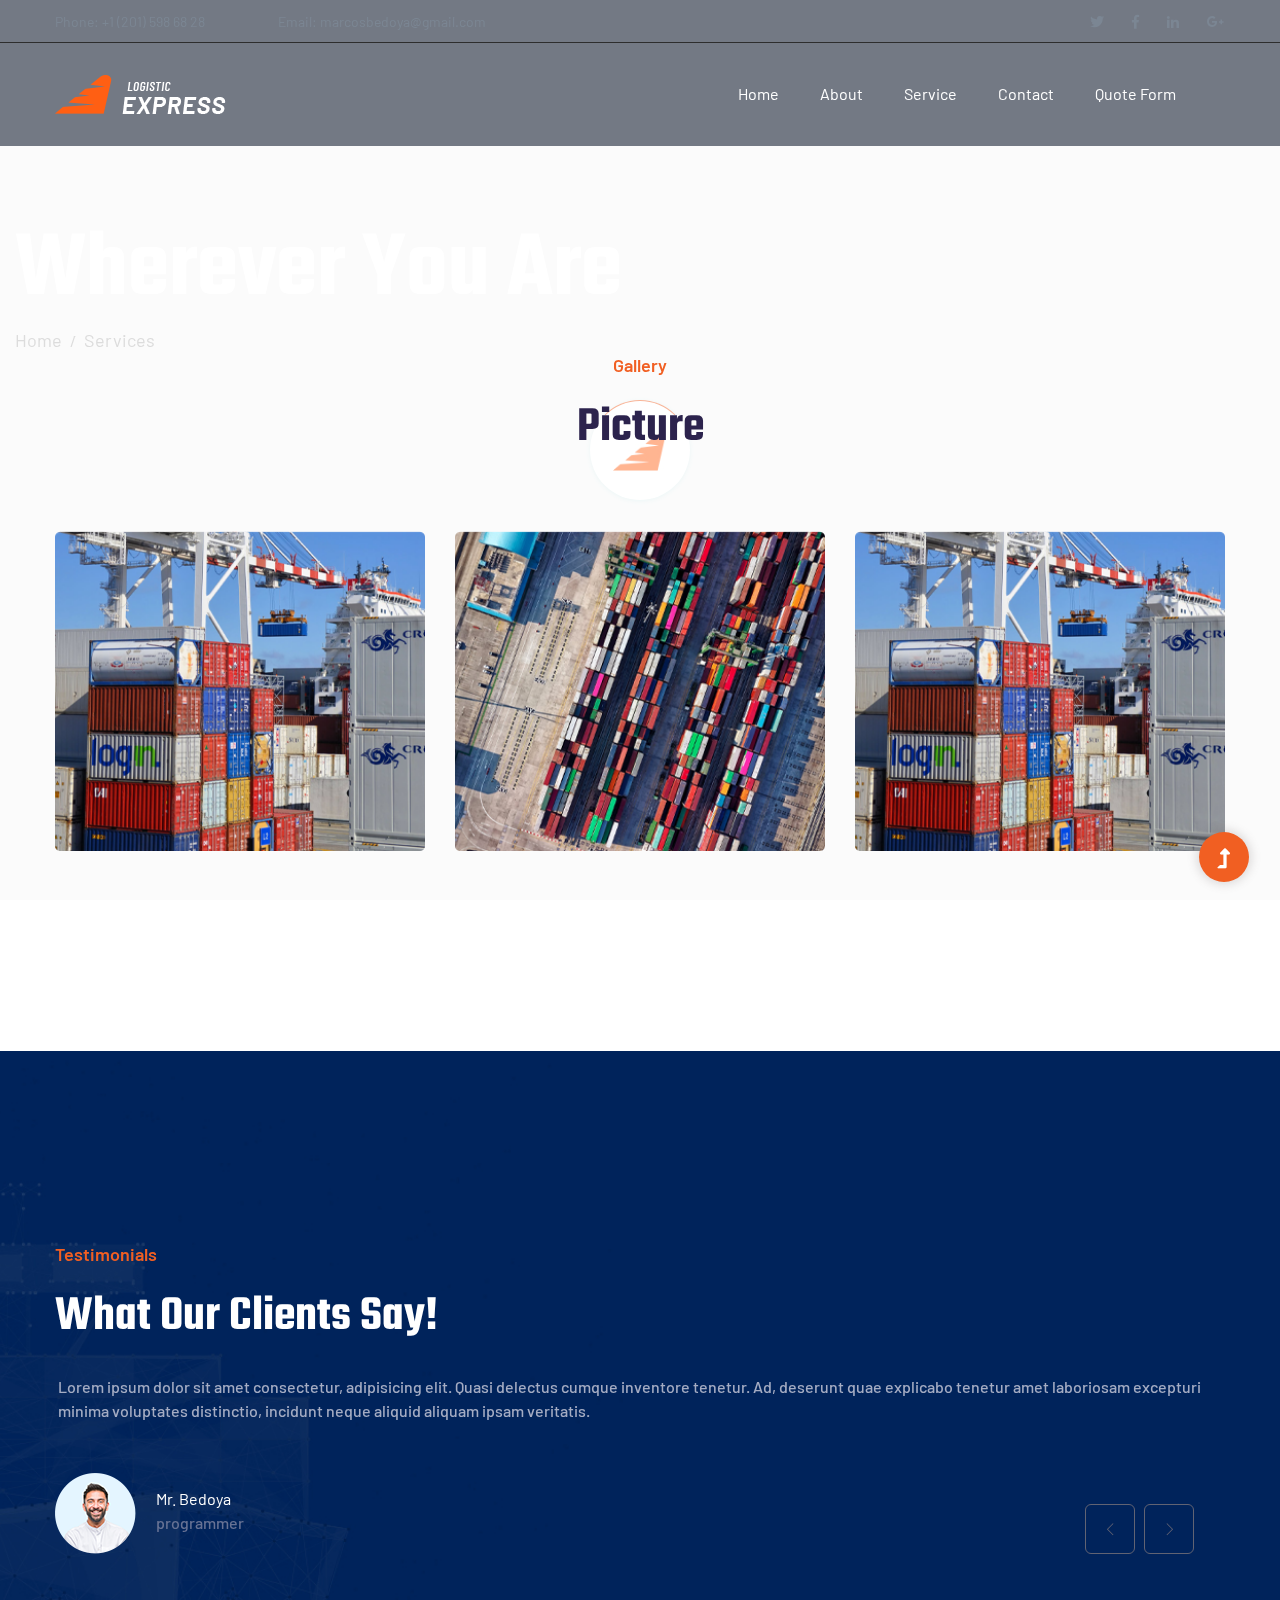
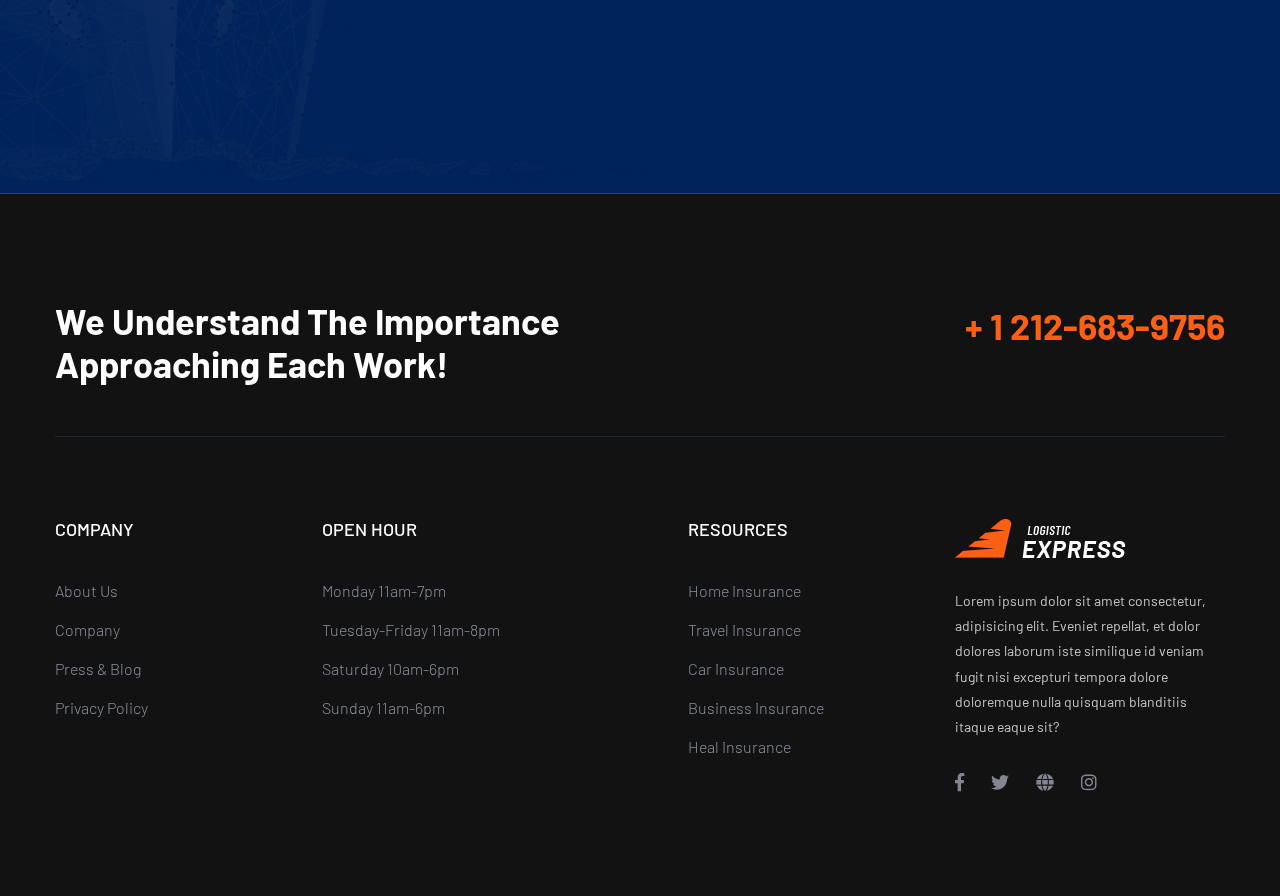
==== gallery.html @ 2cb72ea4 "primer commit" ====
<!DOCTYPE html>
<html class="no-js" lang="zxx">
  <head>
    <meta charset="utf-8" />
    <meta http-equiv="x-ua-compatible" content="ie=edge" />
    <title>Transportes</title>
    <meta name="description" content="" />
    <meta name="viewport" content="width=device-width, initial-scale=1" />
    <link rel="manifest" href="site.webmanifest" />
    <link
      rel="shortcut icon"
      type="image/x-icon"
      href="assets/img/favicon.ico"
    />

    <!-- CSS here -->
    <link rel="stylesheet" href="assets/css/bootstrap.min.css" />
    <link rel="stylesheet" href="assets/css/owl.carousel.min.css" />
    <link rel="stylesheet" href="assets/css/slicknav.css" />
    <link rel="stylesheet" href="assets/css/flaticon.css" />
    <link rel="stylesheet" href="assets/css/animate.min.css" />
    <link rel="stylesheet" href="assets/css/magnific-popup.css" />
    <link rel="stylesheet" href="assets/css/fontawesome-all.min.css" />
    <link rel="stylesheet" href="assets/css/themify-icons.css" />
    <link rel="stylesheet" href="assets/css/slick.css" />
    <link rel="stylesheet" href="assets/css/nice-select.css" />
    <link rel="stylesheet" href="assets/css/style.css" />
    <link rel="stylesheet" href="assets/css/main.css" />
  </head>

  <body>
    <!--? Preloader Start -->
    <div id="preloader-active">
      <div class="preloader d-flex align-items-center justify-content-center">
        <div class="preloader-inner position-relative">
          <div class="preloader-circle"></div>
          <div class="preloader-img pere-text">
            <img src="assets/img/logo/loder.jpg" alt="" />
          </div>
        </div>
      </div>
    </div>
    <!-- Preloader Start -->
    <header>
      <!-- Header Start -->
      <div class="header-area">
        <div class="main-header">
          <div class="header-top d-none d-lg-block">
            <div class="container">
              <div class="col-xl-12">
                <div
                  class="row d-flex justify-content-between align-items-center"
                >
                  <div class="header-info-left">
                    <ul>
                      <li>Phone: +1 (201) 598 68 28</li>
                      <li>Email: marcosbedoya@gmail.com</li>
                    </ul>
                  </div>
                  <div class="header-info-right">
                    <ul class="header-social">
                      <li>
                        <a href="#"><i class="fab fa-twitter"></i></a>
                      </li>
                      <li>
                        <a href="#"><i class="fab fa-facebook-f"></i></a>
                      </li>
                      <li>
                        <a href="#"><i class="fab fa-linkedin-in"></i></a>
                      </li>
                      <li>
                        <a href="#"><i class="fab fa-google-plus-g"></i></a>
                      </li>
                    </ul>
                  </div>
                </div>
              </div>
            </div>
          </div>
          <div class="header-bottom header-sticky">
            <div class="container">
              <div class="row align-items-center">
                <!-- Logo -->
                <div class="col-xl-2 col-lg-2">
                  <div class="logo">
                    <a href="index.html"
                      ><img src="assets/img/logo/logo.png" alt=""
                    /></a>
                  </div>
                </div>
                <div class="col-xl-10 col-lg-10">
                  <div
                    class="
                      menu-wrapper
                      d-flex
                      align-items-center
                      justify-content-end
                    "
                  >
                    <!-- Main-menu -->
                    <div class="main-menu d-none d-lg-block">
                      <nav>
                        <ul id="navigation">
                          <li><a href="index.html">Home</a></li>
                          <li><a href="about.html">About</a></li>
                          <li><a href="service.html">Service</a></li>
                          <li><a href="contact.html">Contact</a></li>
                          <li><a href="price.html">Quote form</a></li>
                        </ul>
                      </nav>
                    </div>
                  </div>
                </div>
                <!-- Mobile Menu -->
                <div class="col-12">
                  <div class="mobile_menu d-block d-lg-none"></div>
                </div>
              </div>
            </div>
          </div>
        </div>
      </div>
      <!-- Header End -->
    </header>
    <main>
      <div class="slider-area position-relative">
        <video
          width="100%"
          height="50%"
          src="assets/video/video31.mp4"
          autoplay
          muted
          loop
        ></video>
        <div class="container position-absolute" style="top: 50%; z-index: 1">
          <div class="row">
            <div class="col-xl-12">
              <div class="hero-cap">
                <h2>Wherever you are</h2>
                <nav aria-label="breadcrumb">
                  <ol class="breadcrumb">
                    <li class="breadcrumb-item">
                      <a href="index.html">Home</a>
                    </li>
                    <li class="breadcrumb-item"><a href="#">Services</a></li>
                  </ol>
                </nav>
              </div>
            </div>
          </div>
        </div>
      </div>

      <!-- slider Area End-->
      <!--Team Ara Start -->
      <div class="team-area section-padding30">
        <div class="container">
          <div class="row justify-content-center">
            <div class="cl-xl-7 col-lg-8 col-md-10">
              <!-- Section Tittle -->
              <div class="section-tittle text-center mb-70">
                <span>Gallery</span>
                <h2>Picture</h2>
              </div>
            </div>
          </div>
          <div class="row">
            <div class="col-lg-4 col-md-4 col-sm-6">
              <div class="single-team mb-30 text-center">
                <div class="team-img">
                  <img src="assets/img/gallery/blog1.png" alt="" />
                </div>
              </div>
            </div>

            <div class="col-lg-4 col-md-4 col-sm-6">
              <div class="single-team mb-30 text-center">
                <div class="team-img">
                  <img src="assets/img/gallery/blog02.png" alt="" />
                </div>
              </div>
            </div>
            <div class="col-lg-4 col-md-4 col-sm-6">
              <div class="single-team mb-30 text-center">
                <div class="team-img">
                  <img src="assets/img/gallery/blog1.png" alt="" />
                </div>
              </div>
            </div>
          </div>
        </div>
      </div>

      <!-- Team Ara End -->
      <!--? Testimonial Start -->
      <div
        class="testimonial-area testimonial-padding section-bg"
        data-background="assets/img/gallery/section_bg04.jpg"
      >
        <div class="container">
          <div class="row justify-content-center">
            <div class="col-xl-12 col-lg-12">
              <!-- Section Tittle -->
              <div class="section-tittle section-tittle2 mb-25">
                <span>testimonials</span>
                <h2>What our clients say!</h2>
              </div>
              <div class="h1-testimonial-active mb-70">
                <!-- Single Testimonial -->
                <div class="single-testimonial">
                  <!-- Testimonial Content -->
                  <div class="testimonial-caption">
                    <div class="testimonial-top-cap">
                      <p>
                        Lorem ipsum dolor sit amet consectetur, adipisicing
                        elit. Quasi delectus cumque inventore tenetur. Ad,
                        deserunt quae explicabo tenetur amet laboriosam
                        excepturi minima voluptates distinctio, incidunt neque
                        aliquid aliquam ipsam veritatis.
                      </p>
                    </div>
                    <!-- founder -->
                    <div class="testimonial-founder d-flex align-items-center">
                      <div class="founder-img">
                        <img
                          src="assets/img/gallery/Homepage_testi.png"
                          alt=""
                        />
                      </div>
                      <div class="founder-text">
                        <span>Mr. Bedoya</span>
                        <p>programmer</p>
                      </div>
                    </div>
                  </div>
                </div>
                <!-- Single Testimonial -->
                <div class="single-testimonial">
                  <!-- Testimonial Content -->
                  <div class="testimonial-caption">
                    <div class="testimonial-top-cap">
                      <p>
                        Lorem, ipsum dolor sit amet consectetur adipisicing
                        elit. Necessitatibus harum ratione nesciunt odit nam
                        cumque corrupti suscipit fuga. Unde cupiditate
                        voluptatem eos quibusdam quod eius perferendis esse
                        accusantium minus omnis!
                      </p>
                    </div>
                    <!-- founder -->
                    <div class="testimonial-founder d-flex align-items-center">
                      <div class="founder-img">
                        <img
                          src="assets/img/gallery/Homepage_testi.png"
                          alt=""
                        />
                      </div>
                      <div class="founder-text">
                        <span> Adan yur </span>
                        <p>Programador</p>
                      </div>
                    </div>
                  </div>
                </div>
              </div>
            </div>
          </div>
        </div>
      </div>
      <!-- Testimonial End -->
    </main>
    <footer>
      <!--? Footer Start-->
      <div class="footer-area footer-bg">
        <div class="container">
          <div class="footer-top footer-padding">
            <!-- footer Heading -->
            <div class="footer-heading">
              <div class="row justify-content-between">
                <div class="col-xl-6 col-lg-8 col-md-8">
                  <div class="wantToWork-caption wantToWork-caption2">
                    <h2>We Understand The Importance Approaching Each Work!</h2>
                  </div>
                </div>
                <div class="col-xl-3 col-lg-4">
                  <span class="contact-number f-right">+ 1 212-683-9756</span>
                </div>
              </div>
            </div>
            <!-- Footer Menu -->
            <div class="row d-flex justify-content-between">
              <div class="col-xl-2 col-lg-2 col-md-4 col-sm-6">
                <div class="single-footer-caption mb-50">
                  <div class="footer-tittle">
                    <h4>COMPANY</h4>
                    <ul>
                      <li><a href="#">About Us</a></li>
                      <li><a href="index.html">Company</a></li>
                      <li><a href="#"> Press & Blog</a></li>
                      <li><a href="#"> Privacy Policy</a></li>
                    </ul>
                  </div>
                </div>
              </div>
              <div class="col-xl-3 col-lg-3 col-md-4 col-sm-6">
                <div class="single-footer-caption mb-50">
                  <div class="footer-tittle">
                    <h4>Open hour</h4>
                    <ul>
                      <li><a href="#">Monday 11am-7pm</a></li>
                      <li><a href="#"> Tuesday-Friday 11am-8pm</a></li>
                      <li><a href="#"> Saturday 10am-6pm</a></li>
                      <li><a href="#"> Sunday 11am-6pm</a></li>
                    </ul>
                  </div>
                </div>
              </div>
              <div class="col-xl-2 col-lg-3 col-md-4 col-sm-6">
                <div class="single-footer-caption mb-50">
                  <div class="footer-tittle">
                    <h4>RESOURCES</h4>
                    <ul>
                      <li><a href="#">Home Insurance</a></li>
                      <li><a href="#">Travel Insurance</a></li>
                      <li><a href="#"> Car Insurance</a></li>
                      <li><a href="#"> Business Insurance</a></li>
                      <li><a href="#"> Heal Insurance</a></li>
                    </ul>
                  </div>
                </div>
              </div>
              <div class="col-xl-3 col-lg-4 col-md-5 col-sm-6">
                <div class="single-footer-caption mb-50">
                  <!-- logo -->
                  <div class="footer-logo">
                    <a href="index.html"
                      ><img src="assets/img/logo/logo2_footer.png" alt=""
                    /></a>
                  </div>
                  <div class="footer-tittle">
                    <div class="footer-pera">
                      <p class="info1">
                        Lorem ipsum dolor sit amet consectetur, adipisicing
                        elit. Eveniet repellat, et dolor dolores laborum iste
                        similique id veniam fugit nisi excepturi tempora dolore
                        doloremque nulla quisquam blanditiis itaque eaque sit?
                      </p>
                    </div>
                  </div>
                  <!-- Footer Social -->
                  <div class="footer-social">
                    <a href="#"><i class="fab fa-facebook-f"></i></a>
                    <a href=""><i class="fab fa-twitter"></i></a>
                    <a href="#"><i class="fas fa-globe"></i></a>
                    <a href="#"><i class="fab fa-instagram"></i></a>
                  </div>
                </div>
              </div>
            </div>
          </div>
        </div>
      </div>
      <!-- Footer End-->
    </footer>
    <!-- Scroll Up -->
    <div id="back-top">
      <a title="Go to Top" href="#"> <i class="fas fa-level-up-alt"></i></a>
    </div>

    <!-- JS here -->
    <!-- All JS Custom Plugins Link Here here -->
    <script src="./assets/js/vendor/modernizr-3.5.0.min.js"></script>
    <!-- Jquery, Popper, Bootstrap -->
    <script src="./assets/js/vendor/jquery-1.12.4.min.js"></script>
    <script src="./assets/js/popper.min.js"></script>
    <script src="./assets/js/bootstrap.min.js"></script>
    <!-- Jquery Mobile Menu -->
    <script src="./assets/js/jquery.slicknav.min.js"></script>

    <!-- Jquery Slick , Owl-Carousel Plugins -->
    <script src="./assets/js/owl.carousel.min.js"></script>
    <script src="./assets/js/slick.min.js"></script>
    <!-- One Page, Animated-HeadLin -->
    <script src="./assets/js/wow.min.js"></script>
    <script src="./assets/js/animated.headline.js"></script>
    <script src="./assets/js/jquery.magnific-popup.js"></script>

    <!-- Nice-select, sticky -->
    <script src="./assets/js/jquery.nice-select.min.js"></script>
    <script src="./assets/js/jquery.sticky.js"></script>

    <!-- contact js -->
    <script src="./assets/js/contact.js"></script>
    <script src="./assets/js/jquery.form.js"></script>
    <script src="./assets/js/jquery.validate.min.js"></script>
    <script src="./assets/js/mail-script.js"></script>
    <script src="./assets/js/jquery.ajaxchimp.min.js"></script>

    <!-- Jquery Plugins, main Jquery -->
    <script src="./assets/js/plugins.js"></script>
    <script src="./assets/js/main.js"></script>
  </body>
</html>
---- assets/css/flaticon.css ----
/*
  	Flaticon icon font: Flaticon
  	Creation date: 07/04/2020 05:31
  	*/

@font-face {
  font-family: "Flaticon";
  src: url("../fonts/Flaticon.eot");
  src: url("../fonts/Flaticon.eot?#iefix") format("embedded-opentype"),
       url("../fonts/Flaticon.woff2") format("woff2"),
       url("../fonts/Flaticon.woff") format("woff"),
       url("../fonts/Flaticon.ttf") format("truetype"),
       url("../fonts/Flaticon.svg#Flaticon") format("svg");
  font-weight: normal;
  font-style: normal;
}

@media screen and (-webkit-min-device-pixel-ratio:0) {
  @font-face {
    font-family: "Flaticon";
    src: url("../fonts/Flaticon.svg#Flaticon") format("svg");
  }
}

[class^="flaticon-"]:before, [class*=" flaticon-"]:before,
[class^="flaticon-"]:after, [class*=" flaticon-"]:after {   
  font-family: Flaticon;
font-style: normal;
}

.flaticon-shipped:before { content: "\f100"; }
.flaticon-ship:before { content: "\f101"; }
.flaticon-plane:before { content: "\f102"; }
.flaticon-support:before { content: "\f103"; }
.flaticon-clock:before { content: "\f104"; }
.flaticon-place:before { content: "\f105"; }
---- assets/css/themify-icons.css ----
@font-face {
	font-family: 'themify';
	src:url('../fonts/themify.eot?-fvbane');


	src:url('../fonts/themify.eot?#iefix-fvbane') format('embedded-opentype'),
		url('../fonts/themify.woff?-fvbane') format('woff'),
		url('../fonts/themify.ttf?-fvbane') format('truetype'),
		url('../fonts/themify.svg?-fvbane#themify') format('svg');
	font-weight: normal;
	font-style: normal;
}

[class^="ti-"], [class*=" ti-"] {
	font-family: 'themify';
	speak: none;
	font-style: normal;
	font-weight: normal;
	font-variant: normal;
	text-transform: none;
	line-height: 1;

	/* Better Font Rendering =========== */
	-webkit-font-smoothing: antialiased;
	-moz-osx-font-smoothing: grayscale;
}

.ti-wand:before {
	content: "\e600";
}
.ti-volume:before {
	content: "\e601";
}
.ti-user:before {
	content: "\e602";
}
.ti-unlock:before {
	content: "\e603";
}
.ti-unlink:before {
	content: "\e604";
}
.ti-trash:before {
	content: "\e605";
}
.ti-thought:before {
	content: "\e606";
}
.ti-target:before {
	content: "\e607";
}
.ti-tag:before {
	content: "\e608";
}
.ti-tablet:before {
	content: "\e609";
}
.ti-star:before {
	content: "\e60a";
}
.ti-spray:before {
	content: "\e60b";
}
.ti-signal:before {
	content: "\e60c";
}
.ti-shopping-cart:before {
	content: "\e60d";
}
.ti-shopping-cart-full:before {
	content: "\e60e";
}
.ti-settings:before {
	content: "\e60f";
}
.ti-search:before {
	content: "\e610";
}
.ti-zoom-in:before {
	content: "\e611";
}
.ti-zoom-out:before {
	content: "\e612";
}
.ti-cut:before {
	content: "\e613";
}
.ti-ruler:before {
	content: "\e614";
}
.ti-ruler-pencil:before {
	content: "\e615";
}
.ti-ruler-alt:before {
	content: "\e616";
}
.ti-bookmark:before {
	content: "\e617";
}
.ti-bookmark-alt:before {
	content: "\e618";
}
.ti-reload:before {
	content: "\e619";
}
.ti-plus:before {
	content: "\e61a";
}
.ti-pin:before {
	content: "\e61b";
}
.ti-pencil:before {
	content: "\e61c";
}
.ti-pencil-alt:before {
	content: "\e61d";
}
.ti-paint-roller:before {
	content: "\e61e";
}
.ti-paint-bucket:before {
	content: "\e61f";
}
.ti-na:before {
	content: "\e620";
}
.ti-mobile:before {
	content: "\e621";
}
.ti-minus:before {
	content: "\e622";
}
.ti-medall:before {
	content: "\e623";
}
.ti-medall-alt:before {
	content: "\e624";
}
.ti-marker:before {
	content: "\e625";
}
.ti-marker-alt:before {
	content: "\e626";
}
.ti-arrow-up:before {
	content: "\e627";
}
.ti-arrow-right:before {
	content: "\e628";
}
.ti-arrow-left:before {
	content: "\e629";
}
.ti-arrow-down:before {
	content: "\e62a";
}
.ti-lock:before {
	content: "\e62b";
}
.ti-location-arrow:before {
	content: "\e62c";
}
.ti-link:before {
	content: "\e62d";
}
.ti-layout:before {
	content: "\e62e";
}
.ti-layers:before {
	content: "\e62f";
}
.ti-layers-alt:before {
	content: "\e630";
}
.ti-key:before {
	content: "\e631";
}
.ti-import:before {
	content: "\e632";
}
.ti-image:before {
	content: "\e633";
}
.ti-heart:before {
	content: "\e634";
}
.ti-heart-broken:before {
	content: "\e635";
}
.ti-hand-stop:before {
	content: "\e636";
}
.ti-hand-open:before {
	content: "\e637";
}
.ti-hand-drag:before {
	content: "\e638";
}
.ti-folder:before {
	content: "\e639";
}
.ti-flag:before {
	content: "\e63a";
}
.ti-flag-alt:before {
	content: "\e63b";
}
.ti-flag-alt-2:before {
	content: "\e63c";
}
.ti-eye:before {
	content: "\e63d";
}
.ti-export:before {
	content: "\e63e";
}
.ti-exchange-vertical:before {
	content: "\e63f";
}
.ti-desktop:before {
	content: "\e640";
}
.ti-cup:before {
	content: "\e641";
}
.ti-crown:before {
	content: "\e642";
}
.ti-comments:before {
	content: "\e643";
}
.ti-comment:before {
	content: "\e644";
}
.ti-comment-alt:before {
	content: "\e645";
}
.ti-close:before {
	content: "\e646";
}
.ti-clip:before {
	content: "\e647";
}
.ti-angle-up:before {
	content: "\e648";
}
.ti-angle-right:before {
	content: "\e649";
}
.ti-angle-left:before {
	content: "\e64a";
}
.ti-angle-down:before {
	content: "\e64b";
}
.ti-check:before {
	content: "\e64c";
}
.ti-check-box:before {
	content: "\e64d";
}
.ti-camera:before {
	content: "\e64e";
}
.ti-announcement:before {
	content: "\e64f";
}
.ti-brush:before {
	content: "\e650";
}
.ti-briefcase:before {
	content: "\e651";
}
.ti-bolt:before {
	content: "\e652";
}
.ti-bolt-alt:before {
	content: "\e653";
}
.ti-blackboard:before {
	content: "\e654";
}
.ti-bag:before {
	content: "\e655";
}
.ti-move:before {
	content: "\e656";
}
.ti-arrows-vertical:before {
	content: "\e657";
}
.ti-arrows-horizontal:before {
	content: "\e658";
}
.ti-fullscreen:before {
	content: "\e659";
}
.ti-arrow-top-right:before {
	content: "\e65a";
}
.ti-arrow-top-left:before {
	content: "\e65b";
}
.ti-arrow-circle-up:before {
	content: "\e65c";
}
.ti-arrow-circle-right:before {
	content: "\e65d";
}
.ti-arrow-circle-left:before {
	content: "\e65e";
}
.ti-arrow-circle-down:before {
	content: "\e65f";
}
.ti-angle-double-up:before {
	content: "\e660";
}
.ti-angle-double-right:before {
	content: "\e661";
}
.ti-angle-double-left:before {
	content: "\e662";
}
.ti-angle-double-down:before {
	content: "\e663";
}
.ti-zip:before {
	content: "\e664";
}
.ti-world:before {
	content: "\e665";
}
.ti-wheelchair:before {
	content: "\e666";
}
.ti-view-list:before {
	content: "\e667";
}
.ti-view-list-alt:before {
	content: "\e668";
}
.ti-view-grid:before {
	content: "\e669";
}
.ti-uppercase:before {
	content: "\e66a";
}
.ti-upload:before {
	content: "\e66b";
}
.ti-underline:before {
	content: "\e66c";
}
.ti-truck:before {
	content: "\e66d";
}
.ti-timer:before {
	content: "\e66e";
}
.ti-ticket:before {
	content: "\e66f";
}
.ti-thumb-up:before {
	content: "\e670";
}
.ti-thumb-down:before {
	content: "\e671";
}
.ti-text:before {
	content: "\e672";
}
.ti-stats-up:before {
	content: "\e673";
}
.ti-stats-down:before {
	content: "\e674";
}
.ti-split-v:before {
	content: "\e675";
}
.ti-split-h:before {
	content: "\e676";
}
.ti-smallcap:before {
	content: "\e677";
}
.ti-shine:before {
	content: "\e678";
}
.ti-shift-right:before {
	content: "\e679";
}
.ti-shift-left:before {
	content: "\e67a";
}
.ti-shield:before {
	content: "\e67b";
}
.ti-notepad:before {
	content: "\e67c";
}
.ti-server:before {
	content: "\e67d";
}
.ti-quote-right:before {
	content: "\e67e";
}
.ti-quote-left:before {
	content: "\e67f";
}
.ti-pulse:before {
	content: "\e680";
}
.ti-printer:before {
	content: "\e681";
}
.ti-power-off:before {
	content: "\e682";
}
.ti-plug:before {
	content: "\e683";
}
.ti-pie-chart:before {
	content: "\e684";
}
.ti-paragraph:before {
	content: "\e685";
}
.ti-panel:before {
	content: "\e686";
}
.ti-package:before {
	content: "\e687";
}
.ti-music:before {
	content: "\e688";
}
.ti-music-alt:before {
	content: "\e689";
}
.ti-mouse:before {
	content: "\e68a";
}
.ti-mouse-alt:before {
	content: "\e68b";
}
.ti-money:before {
	content: "\e68c";
}
.ti-microphone:before {
	content: "\e68d";
}
.ti-menu:before {
	content: "\e68e";
}
.ti-menu-alt:before {
	content: "\e68f";
}
.ti-map:before {
	content: "\e690";
}
.ti-map-alt:before {
	content: "\e691";
}
.ti-loop:before {
	content: "\e692";
}
.ti-location-pin:before {
	content: "\e693";
}
.ti-list:before {
	content: "\e694";
}
.ti-light-bulb:before {
	content: "\e695";
}
.ti-Italic:before {
	content: "\e696";
}
.ti-info:before {
	content: "\e697";
}
.ti-infinite:before {
	content: "\e698";
}
.ti-id-badge:before {
	content: "\e699";
}
.ti-hummer:before {
	content: "\e69a";
}
.ti-home:before {
	content: "\e69b";
}
.ti-help:before {
	content: "\e69c";
}
.ti-headphone:before {
	content: "\e69d";
}
.ti-harddrives:before {
	content: "\e69e";
}
.ti-harddrive:before {
	content: "\e69f";
}
.ti-gift:before {
	content: "\e6a0";
}
.ti-game:before {
	content: "\e6a1";
}
.ti-filter:before {
	content: "\e6a2";
}
.ti-files:before {
	content: "\e6a3";
}
.ti-file:before {
	content: "\e6a4";
}
.ti-eraser:before {
	content: "\e6a5";
}
.ti-envelope:before {
	content: "\e6a6";
}
.ti-download:before {
	content: "\e6a7";
}
.ti-direction:before {
	content: "\e6a8";
}
.ti-direction-alt:before {
	content: "\e6a9";
}
.ti-dashboard:before {
	content: "\e6aa";
}
.ti-control-stop:before {
	content: "\e6ab";
}
.ti-control-shuffle:before {
	content: "\e6ac";
}
.ti-control-play:before {
	content: "\e6ad";
}
.ti-control-pause:before {
	content: "\e6ae";
}
.ti-control-forward:before {
	content: "\e6af";
}
.ti-control-backward:before {
	content: "\e6b0";
}
.ti-cloud:before {
	content: "\e6b1";
}
.ti-cloud-up:before {
	content: "\e6b2";
}
.ti-cloud-down:before {
	content: "\e6b3";
}
.ti-clipboard:before {
	content: "\e6b4";
}
.ti-car:before {
	content: "\e6b5";
}
.ti-calendar:before {
	content: "\e6b6";
}
.ti-book:before {
	content: "\e6b7";
}
.ti-bell:before {
	content: "\e6b8";
}
.ti-basketball:before {
	content: "\e6b9";
}
.ti-bar-chart:before {
	content: "\e6ba";
}
.ti-bar-chart-alt:before {
	content: "\e6bb";
}
.ti-back-right:before {
	content: "\e6bc";
}
.ti-back-left:before {
	content: "\e6bd";
}
.ti-arrows-corner:before {
	content: "\e6be";
}
.ti-archive:before {
	content: "\e6bf";
}
.ti-anchor:before {
	content: "\e6c0";
}
.ti-align-right:before {
	content: "\e6c1";
}
.ti-align-left:before {
	content: "\e6c2";
}
.ti-align-justify:before {
	content: "\e6c3";
}
.ti-align-center:before {
	content: "\e6c4";
}
.ti-alert:before {
	content: "\e6c5";
}
.ti-alarm-clock:before {
	content: "\e6c6";
}
.ti-agenda:before {
	content: "\e6c7";
}
.ti-write:before {
	content: "\e6c8";
}
.ti-window:before {
	content: "\e6c9";
}
.ti-widgetized:before {
	content: "\e6ca";
}
.ti-widget:before {
	content: "\e6cb";
}
.ti-widget-alt:before {
	content: "\e6cc";
}
.ti-wallet:before {
	content: "\e6cd";
}
.ti-video-clapper:before {
	content: "\e6ce";
}
.ti-video-camera:before {
	content: "\e6cf";
}
.ti-vector:before {
	content: "\e6d0";
}
.ti-themify-logo:before {
	content: "\e6d1";
}
.ti-themify-favicon:before {
	content: "\e6d2";
}
.ti-themify-favicon-alt:before {
	content: "\e6d3";
}
.ti-support:before {
	content: "\e6d4";
}
.ti-stamp:before {
	content: "\e6d5";
}
.ti-split-v-alt:before {
	content: "\e6d6";
}
.ti-slice:before {
	content: "\e6d7";
}
.ti-shortcode:before {
	content: "\e6d8";
}
.ti-shift-right-alt:before {
	content: "\e6d9";
}
.ti-shift-left-alt:before {
	content: "\e6da";
}
.ti-ruler-alt-2:before {
	content: "\e6db";
}
.ti-receipt:before {
	content: "\e6dc";
}
.ti-pin2:before {
	content: "\e6dd";
}
.ti-pin-alt:before {
	content: "\e6de";
}
.ti-pencil-alt2:before {
	content: "\e6df";
}
.ti-palette:before {
	content: "\e6e0";
}
.ti-more:before {
	content: "\e6e1";
}
.ti-more-alt:before {
	content: "\e6e2";
}
.ti-microphone-alt:before {
	content: "\e6e3";
}
.ti-magnet:before {
	content: "\e6e4";
}
.ti-line-double:before {
	content: "\e6e5";
}
.ti-line-dotted:before {
	content: "\e6e6";
}
.ti-line-dashed:before {
	content: "\e6e7";
}
.ti-layout-width-full:before {
	content: "\e6e8";
}
.ti-layout-width-default:before {
	content: "\e6e9";
}
.ti-layout-width-default-alt:before {
	content: "\e6ea";
}
.ti-layout-tab:before {
	content: "\e6eb";
}
.ti-layout-tab-window:before {
	content: "\e6ec";
}
.ti-layout-tab-v:before {
	content: "\e6ed";
}
.ti-layout-tab-min:before {
	content: "\e6ee";
}
.ti-layout-slider:before {
	content: "\e6ef";
}
.ti-layout-slider-alt:before {
	content: "\e6f0";
}
.ti-layout-sidebar-right:before {
	content: "\e6f1";
}
.ti-layout-sidebar-none:before {
	content: "\e6f2";
}
.ti-layout-sidebar-left:before {
	content: "\e6f3";
}
.ti-layout-placeholder:before {
	content: "\e6f4";
}
.ti-layout-menu:before {
	content: "\e6f5";
}
.ti-layout-menu-v:before {
	content: "\e6f6";
}
.ti-layout-menu-separated:before {
	content: "\e6f7";
}
.ti-layout-menu-full:before {
	content: "\e6f8";
}
.ti-layout-media-right-alt:before {
	content: "\e6f9";
}
.ti-layout-media-right:before {
	content: "\e6fa";
}
.ti-layout-media-overlay:before {
	content: "\e6fb";
}
.ti-layout-media-overlay-alt:before {
	content: "\e6fc";
}
.ti-layout-media-overlay-alt-2:before {
	content: "\e6fd";
}
.ti-layout-media-left-alt:before {
	content: "\e6fe";
}
.ti-layout-media-left:before {
	content: "\e6ff";
}
.ti-layout-media-center-alt:before {
	content: "\e700";
}
.ti-layout-media-center:before {
	content: "\e701";
}
.ti-layout-list-thumb:before {
	content: "\e702";
}
.ti-layout-list-thumb-alt:before {
	content: "\e703";
}
.ti-layout-list-post:before {
	content: "\e704";
}
.ti-layout-list-large-image:before {
	content: "\e705";
}
.ti-layout-line-solid:before {
	content: "\e706";
}
.ti-layout-grid4:before {
	content: "\e707";
}
.ti-layout-grid3:before {
	content: "\e708";
}
.ti-layout-grid2:before {
	content: "\e709";
}
.ti-layout-grid2-thumb:before {
	content: "\e70a";
}
.ti-layout-cta-right:before {
	content: "\e70b";
}
.ti-layout-cta-left:before {
	content: "\e70c";
}
.ti-layout-cta-center:before {
	content: "\e70d";
}
.ti-layout-cta-btn-right:before {
	content: "\e70e";
}
.ti-layout-cta-btn-left:before {
	content: "\e70f";
}
.ti-layout-column4:before {
	content: "\e710";
}
.ti-layout-column3:before {
	content: "\e711";
}
.ti-layout-column2:before {
	content: "\e712";
}
.ti-layout-accordion-separated:before {
	content: "\e713";
}
.ti-layout-accordion-merged:before {
	content: "\e714";
}
.ti-layout-accordion-list:before {
	content: "\e715";
}
.ti-ink-pen:before {
	content: "\e716";
}
.ti-info-alt:before {
	content: "\e717";
}
.ti-help-alt:before {
	content: "\e718";
}
.ti-headphone-alt:before {
	content: "\e719";
}
.ti-hand-point-up:before {
	content: "\e71a";
}
.ti-hand-point-right:before {
	content: "\e71b";
}
.ti-hand-point-left:before {
	content: "\e71c";
}
.ti-hand-point-down:before {
	content: "\e71d";
}
.ti-gallery:before {
	content: "\e71e";
}
.ti-face-smile:before {
	content: "\e71f";
}
.ti-face-sad:before {
	content: "\e720";
}
.ti-credit-card:before {
	content: "\e721";
}
.ti-control-skip-forward:before {
	content: "\e722";
}
.ti-control-skip-backward:before {
	content: "\e723";
}
.ti-control-record:before {
	content: "\e724";
}
.ti-control-eject:before {
	content: "\e725";
}
.ti-comments-smiley:before {
	content: "\e726";
}
.ti-brush-alt:before {
	content: "\e727";
}
.ti-youtube:before {
	content: "\e728";
}
.ti-vimeo:before {
	content: "\e729";
}
.ti-twitter:before {
	content: "\e72a";
}
.ti-time:before {
	content: "\e72b";
}
.ti-tumblr:before {
	content: "\e72c";
}
.ti-skype:before {
	content: "\e72d";
}
.ti-share:before {
	content: "\e72e";
}
.ti-share-alt:before {
	content: "\e72f";
}
.ti-rocket:before {
	content: "\e730";
}
.ti-pinterest:before {
	content: "\e731";
}
.ti-new-window:before {
	content: "\e732";
}
.ti-microsoft:before {
	content: "\e733";
}
.ti-list-ol:before {
	content: "\e734";
}
.ti-linkedin:before {
	content: "\e735";
}
.ti-layout-sidebar-2:before {
	content: "\e736";
}
.ti-layout-grid4-alt:before {
	content: "\e737";
}
.ti-layout-grid3-alt:before {
	content: "\e738";
}
.ti-layout-grid2-alt:before {
	content: "\e739";
}
.ti-layout-column4-alt:before {
	content: "\e73a";
}
.ti-layout-column3-alt:before {
	content: "\e73b";
}
.ti-layout-column2-alt:before {
	content: "\e73c";
}
.ti-instagram:before {
	content: "\e73d";
}
.ti-google:before {
	content: "\e73e";
}
.ti-github:before {
	content: "\e73f";
}
.ti-flickr:before {
	content: "\e740";
}
.ti-facebook:before {
	content: "\e741";
}
.ti-dropbox:before {
	content: "\e742";
}
.ti-dribbble:before {
	content: "\e743";
}
.ti-apple:before {
	content: "\e744";
}
.ti-android:before {
	content: "\e745";
}
.ti-save:before {
	content: "\e746";
}
.ti-save-alt:before {
	content: "\e747";
}
.ti-yahoo:before {
	content: "\e748";
}
.ti-wordpress:before {
	content: "\e749";
}
.ti-vimeo-alt:before {
	content: "\e74a";
}
.ti-twitter-alt:before {
	content: "\e74b";
}
.ti-tumblr-alt:before {
	content: "\e74c";
}
.ti-trello:before {
	content: "\e74d";
}
.ti-stack-overflow:before {
	content: "\e74e";
}
.ti-soundcloud:before {
	content: "\e74f";
}
.ti-sharethis:before {
	content: "\e750";
}
.ti-sharethis-alt:before {
	content: "\e751";
}
.ti-reddit:before {
	content: "\e752";
}
.ti-pinterest-alt:before {
	content: "\e753";
}
.ti-microsoft-alt:before {
	content: "\e754";
}
.ti-linux:before {
	content: "\e755";
}
.ti-jsfiddle:before {
	content: "\e756";
}
.ti-joomla:before {
	content: "\e757";
}
.ti-html5:before {
	content: "\e758";
}
.ti-flickr-alt:before {
	content: "\e759";
}
.ti-email:before {
	content: "\e75a";
}
.ti-drupal:before {
	content: "\e75b";
}
.ti-dropbox-alt:before {
	content: "\e75c";
}
.ti-css3:before {
	content: "\e75d";
}
.ti-rss:before {
	content: "\e75e";
}
.ti-rss-alt:before {
	content: "\e75f";
}
---- assets/css/nice-select.css ----
.nice-select {
  -webkit-tap-highlight-color: transparent;
  background-color: #fff;
  border-radius: 5px;
  border: solid 1px #e8e8e8;
  box-sizing: border-box;
  clear: both;
  cursor: pointer;
  display: block;
  float: left;
  font-family: inherit;
  font-size: 14px;
  font-weight: normal;
  height: 42px;
  line-height: 40px;
  outline: none;
  padding-left: 18px;
  padding-right: 30px;
  position: relative;
  text-align: left !important;
  -webkit-transition: all 0.2s ease-in-out;
  transition: all 0.2s ease-in-out;
  -webkit-user-select: none;
     -moz-user-select: none;
      -ms-user-select: none;
          user-select: none;
  white-space: nowrap;
  width: auto; }
  .nice-select:hover {
    border-color: #dbdbdb; }
  .nice-select:active, .nice-select.open, .nice-select:focus {
    border-color: #999; }
  .nice-select:after {
    border-bottom: 2px solid #999;
    border-right: 2px solid #999;
    content: '';
    display: block;
    height: 5px;
    margin-top: -4px;
    pointer-events: none;
    position: absolute;
    right: 12px;
    top: 50%;
    -webkit-transform-origin: 66% 66%;
        -ms-transform-origin: 66% 66%;
            transform-origin: 66% 66%;
    -webkit-transform: rotate(45deg);
        -ms-transform: rotate(45deg);
            transform: rotate(45deg);
    -webkit-transition: all 0.15s ease-in-out;
    transition: all 0.15s ease-in-out;
    width: 5px; }
  .nice-select.open:after {
    -webkit-transform: rotate(-135deg);
        -ms-transform: rotate(-135deg);
            transform: rotate(-135deg); }
  .nice-select.open .list {
    opacity: 1;
    pointer-events: auto;
    -webkit-transform: scale(1) translateY(0);
        -ms-transform: scale(1) translateY(0);
            transform: scale(1) translateY(0); }
  .nice-select.disabled {
    border-color: #ededed;
    color: #999;
    pointer-events: none; }
    .nice-select.disabled:after {
      border-color: #cccccc; }
  .nice-select.wide {
    width: 100%; }
    .nice-select.wide .list {
      left: 0 !important;
      right: 0 !important; }
  .nice-select.right {
    float: right; }
    .nice-select.right .list {
      left: auto;
      right: 0; }
  .nice-select.small {
    font-size: 12px;
    height: 36px;
    line-height: 34px; }
    .nice-select.small:after {
      height: 4px;
      width: 4px; }
    .nice-select.small .option {
      line-height: 34px;
      min-height: 34px; }
  .nice-select .list {
    background-color: #fff;
    border-radius: 5px;
    box-shadow: 0 0 0 1px rgba(68, 68, 68, 0.11);
    box-sizing: border-box;
    margin-top: 4px;
    opacity: 0;
    overflow: hidden;
    padding: 0;
    pointer-events: none;
    position: absolute;
    top: 100%;
    left: 0;
    -webkit-transform-origin: 50% 0;
        -ms-transform-origin: 50% 0;
            transform-origin: 50% 0;
    -webkit-transform: scale(0.75) translateY(-21px);
        -ms-transform: scale(0.75) translateY(-21px);
            transform: scale(0.75) translateY(-21px);
    -webkit-transition: all 0.2s cubic-bezier(0.5, 0, 0, 1.25), opacity 0.15s ease-out;
    transition: all 0.2s cubic-bezier(0.5, 0, 0, 1.25), opacity 0.15s ease-out;
    z-index: 9; }
    .nice-select .list:hover .option:not(:hover) {
      background-color: transparent !important; }
  .nice-select .option {
    cursor: pointer;
    font-weight: 400;
    line-height: 40px;
    list-style: none;
    min-height: 40px;
    outline: none;
    padding-left: 18px;
    padding-right: 29px;
    text-align: left;
    -webkit-transition: all 0.2s;
    transition: all 0.2s; }
    .nice-select .option:hover, .nice-select .option.focus, .nice-select .option.selected.focus {
      background-color: #f6f6f6; }
    .nice-select .option.selected {
      font-weight: bold; }
    .nice-select .option.disabled {
      background-color: transparent;
      color: #999;
      cursor: default; }

.no-csspointerevents .nice-select .list {
  display: none; }

.no-csspointerevents .nice-select.open .list {
  display: block; }
---- assets/css/style.css ----
@import url("https://fonts.googleapis.com/css?family=Barlow:300,400,500,600,700,800|Teko:300,400,500,600,700&display=swap");
.white-bg {
  background: #ffffff;
}
.gray-bg {
  background: #f5f5f5;
}
.gray-bg {
  background: #f7f7fd;
}
.white-bg {
  background: #fff;
}
.black-bg {
  background: #16161a;
}
.theme-bg {
  background: #f15f22;
}
.brand-bg {
  background: #f1f4fa;
}
.testimonial-bg {
  background: #f9fafc;
}
.white-color {
  color: #fff;
}
.black-color {
  color: #16161a;
}
.theme-color {
  color: #f15f22;
}
.boxed-btn {
  background: #fff;
  color: #f15f22 !important;
  display: inline-block;
  padding: 18px 44px;
  font-family: "Teko", sans-serif;
  font-size: 14px;
  font-weight: 400;
  border: 0;
  border: 1px solid #f15f22;
  letter-spacing: 3px;
  text-align: center;
  color: #f15f22;
  text-transform: uppercase;
  cursor: pointer;
}
.boxed-btn:hover {
  background: #f15f22;
  color: #fff !important;
  border: 1px solid #f15f22;
}
.boxed-btn:focus {
  outline: none;
}
.boxed-btn.large-width {
  width: 220px;
}
[data-overlay] {
  position: relative;
  background-size: cover;
  background-repeat: no-repeat;
  background-position: center center;
}
[data-overlay]::before {
  position: absolute;
  left: 0;
  top: 0;
  right: 0;
  bottom: 0;
  content: "";
}
[data-opacity="1"]::before {
  opacity: 0.1;
}
[data-opacity="2"]::before {
  opacity: 0.2;
}
[data-opacity="3"]::before {
  opacity: 0.3;
}
[data-opacity="4"]::before {
  opacity: 0.4;
}
[data-opacity="5"]::before {
  opacity: 0.5;
}
[data-opacity="6"]::before {
  opacity: 0.6;
}
[data-opacity="7"]::before {
  opacity: 0.7;
}
[data-opacity="8"]::before {
  opacity: 0.8;
}
[data-opacity="9"]::before {
  opacity: 0.9;
}
body {
  font-family: "Barlow", sans-serif;
  font-weight: normal;
  font-style: normal;
}
h1,
h2,
h3,
h4,
h5,
h6 {
  font-family: "Teko", sans-serif;
  color: #2c234d;
  margin-top: 0px;
  font-style: normal;
  font-weight: 500;
  text-transform: normal;
}
p {
  font-family: "Barlow", sans-serif;
  color: #10285d;
  font-size: 16px;
  line-height: 30px;
  margin-bottom: 15px;
  font-weight: normal;
}
.bg-img-1 {
  background-image: url(../img/slider/slider-img-1.jpg);
}
.bg-img-2 {
  background-image: url(../img/background-img/bg-img-2.jpg);
}
.cta-bg-1 {
  background-image: url(../img/background-img/bg-img-3.jpg);
}
.img {
  max-width: 100%;
  -webkit-transition: all 0.3s ease-out 0s;
  -moz-transition: all 0.3s ease-out 0s;
  -ms-transition: all 0.3s ease-out 0s;
  -o-transition: all 0.3s ease-out 0s;
  transition: all 0.3s ease-out 0s;
}
.f-left {
  float: left;
}
.f-right {
  float: right;
}
.fix {
  overflow: hidden;
}
.clear {
  clear: both;
}
a,
.button {
  -webkit-transition: all 0.3s ease-out 0s;
  -moz-transition: all 0.3s ease-out 0s;
  -ms-transition: all 0.3s ease-out 0s;
  -o-transition: all 0.3s ease-out 0s;
  transition: all 0.3s ease-out 0s;
}
a:focus,
.button:focus {
  text-decoration: none;
  outline: none;
}
a {
  color: #635c5c;
}
a:hover {
  color: #fff;
}
a:focus,
a:hover,
.portfolio-cat a:hover,
.footer -menu li a:hover {
  text-decoration: none;
}
a,
button {
  color: #fff;
  outline: medium none;
}
button:focus,
input:focus,
input:focus,
textarea,
textarea:focus {
  outline: 0;
}
.uppercase {
  text-transform: uppercase;
}
input:focus::-moz-placeholder {
  opacity: 0;
  -webkit-transition: 0.4s;
  -o-transition: 0.4s;
  transition: 0.4s;
}
.capitalize {
  text-transform: capitalize;
}
h1 a,
h2 a,
h3 a,
h4 a,
h5 a,
h6 a {
  color: inherit;
}
ul {
  margin: 0px;
  padding: 0px;
}
li {
  list-style: none;
}
hr {
  border-bottom: 1px solid #eceff8;
  border-top: 0 none;
  margin: 30px 0;
  padding: 0;
}
.theme-overlay {
  position: relative;
}
.theme-overlay::before {
  background: #1696e7 none repeat scroll 0 0;
  content: "";
  height: 100%;
  left: 0;
  opacity: 0.6;
  position: absolute;
  top: 0;
  width: 100%;
}
.overlay {
  position: relative;
  z-index: 0;
}
.overlay::before {
  position: absolute;
  content: "";
  top: 0;
  left: 0;
  width: 100%;
  height: 100%;
  z-index: -1;
}
.overlay2 {
  position: relative;
  z-index: 0;
}
.overlay2::before {
  position: absolute;
  content: "";
  background-color: #2e2200;
  top: 0;
  left: 0;
  width: 100%;
  height: 100%;
  z-index: -1;
  opacity: 0.5;
}
.section-padding {
  padding-top: 120px;
  padding-bottom: 120px;
}
.separator {
  border-top: 1px solid #f2f2f2;
}
.mb-90 {
  margin-bottom: 90px;
}
@media (max-width: 767px) {
  .mb-90 {
    margin-bottom: 30px;
  }
}
@media (min-width: 768px) and (max-width: 991px) {
  .mb-90 {
    margin-bottom: 45px;
  }
}
.owl-carousel .owl-nav div {
  background: rgba(255, 255, 255, 0.8) none repeat scroll 0 0;
  height: 40px;
  left: 20px;
  line-height: 40px;
  font-size: 22px;
  color: #646464;
  opacity: 1;
  visibility: visible;
  position: absolute;
  text-align: center;
  top: 50%;
  transform: translateY(-50%);
  transition: all 0.3s ease 0s;
  width: 40px;
}
.owl-carousel .owl-nav div.owl-next {
  left: auto;
  right: -30px;
}
.owl-carousel .owl-nav div.owl-next i {
  position: relative;
  right: 0;
  top: 1px;
}
.owl-carousel .owl-nav div.owl-prev i {
  position: relative;
  right: 1px;
  top: 0px;
}
.owl-carousel:hover .owl-nav div {
  opacity: 1;
  visibility: visible;
}
.owl-carousel:hover .owl-nav div:hover {
  color: #fff;
  background: #ff3500;
}
.btn {
  background: #ff5f13;
  padding: 27px 44px;
  text-transform: uppercase;
  font-family: "Barlow", sans-serif;
  color: #fff;
  cursor: pointer;
  display: inline-block;
  font-size: 14px;
  border-radius: 5px;
  -moz-user-select: none;
  font-weight: 400;
  letter-spacing: 1px;
  line-height: 0;
  margin-bottom: 0;
  margin: 10px;
  cursor: pointer;
  transition: color 0.4s linear;
  position: relative;
  z-index: 1;
  border: 0;
  overflow: hidden;
  margin: 0;
}
.btn::before {
  content: "";
  position: absolute;
  left: 0;
  top: 0;
  width: 101%;
  height: 101%;
  background: #e0581e;
  z-index: 1;
  border-radius: 5px;
  transition: transform 0.5s;
  transition-timing-function: ease;
  transform-origin: 0 0;
  transition-timing-function: cubic-bezier(0.5, 1.6, 0.4, 0.7);
  transform: scaleX(0);
  border-radius: 0;
}
.btn:hover::before {
  transform: scaleX(1);
  color: #fff !important;
  z-index: -1;
}
.btn.focus,
.btn:focus {
  outline: 0;
  box-shadow: none;
}
.header-btn {
  padding: 25px 35px;
}
.submit-btn {
  width: 100%;
  background: #ff5f13;
  padding: 19px 44px;
  color: #fff;
  cursor: pointer;
  text-transform: uppercase;
  font-family: "Barlow", sans-serif;
  font-size: 14px;
  border-radius: 5px;
  border: 0;
}
.hero-btn {
  padding: 30px 38px;
}
hero-btn {
  padding: 30px 38px;
}
@media (max-width: 575px) {
  .btn.btn-black.f-right {
    float: left;
    margin-top: 20px;
  }
}
@media only screen and (min-width: 576px) and (max-width: 767px) {
  .btn.btn-black.f-right {
    float: left;
    margin-top: 20px;
  }
}
.submit-btn2 {
  background: #ec5b53;
  width: 100%;
  height: 60px;
  padding: 10px 20px;
  border: 0;
  color: #fff;
  text-transform: capitalize;
  cursor: pointer;
  font-size: 16px;
  border-radius: 0px;
}
.border-btn {
  border: 1px solid #e3c6c6;
  color: #464d65;
  background: none;
  border-radius: 5px;
  text-transform: capitalize;
  padding: 25px 57px;
  -moz-user-select: none;
  cursor: pointer;
  display: inline-block;
  font-size: 14px;
  font-weight: 500;
  letter-spacing: 1px;
  margin-bottom: 0;
  position: relative;
  transition: color 0.4s linear;
  position: relative;
  overflow: hidden;
  margin: 0;
}
@media (max-width: 575px) {
  .border-btn {
    display: none;
  }
}
.border-btn::before {
  border: 1px solid transparent;
  content: "";
  position: absolute;
  left: 0;
  top: 0;
  width: 101%;
  height: 101%;
  background: #f15f22;
  z-index: -1;
  transition: transform 0.5s;
  transition-timing-function: ease;
  transform-origin: 0 0;
  transition-timing-function: cubic-bezier(0.5, 1.6, 0.4, 0.7);
  transform: scaleY(0);
  border-radius: 0;
}
.border-btn:hover::before {
  transform: scaleY(1);
  border: 1px solid transparent;
}
.breadcrumb > .active {
  color: #888;
}
#scrollUp,
#back-top {
  background: #f15f22;
  height: 50px;
  width: 50px;
  right: 31px;
  bottom: 18px;
  position: fixed;
  z-index: 10;
  color: #fff;
  font-size: 20px;
  text-align: center;
  border-radius: 50%;
  line-height: 48px;
  border: 2px solid transparent;
  box-shadow: 0 0 10px 3px rgba(108, 98, 98, 0.2);
}
@media (max-width: 575px) {
  #scrollUp,
  #back-top {
    right: 16px;
  }
}
#scrollUp a i,
#back-top a i {
  display: block;
  line-height: 50px;
}
#scrollUp:hover {
  color: #fff;
}
.sticky-bar {
  left: 0;
  margin: auto;
  position: fixed;
  top: 0;
  width: 100%;
  -webkit-box-shadow: 0 10px 15px rgba(25, 25, 25, 0.1);
  box-shadow: 0 10px 15px rgba(25, 25, 25, 0.1);
  z-index: 9999;
  -webkit-animation: 300ms ease-in-out 0s normal none 1 running fadeInDown;
  animation: 300ms ease-in-out 0s normal none 1 running fadeInDown;
  -webkit-box-shadow: 0 10px 15px rgba(25, 25, 25, 0.1);
  background: #fff;
}
.mt-5 {
  margin-top: 5px;
}
.mt-10 {
  margin-top: 10px;
}
.mt-15 {
  margin-top: 15px;
}
.mt-20 {
  margin-top: 20px;
}
.mt-25 {
  margin-top: 25px;
}
.mt-30 {
  margin-top: 30px;
}
.mt-35 {
  margin-top: 35px;
}
.mt-40 {
  margin-top: 40px;
}
.mt-45 {
  margin-top: 45px;
}
.mt-50 {
  margin-top: 50px;
}
.mt-55 {
  margin-top: 55px;
}
.mt-60 {
  margin-top: 60px;
}
.mt-65 {
  margin-top: 65px;
}
.mt-70 {
  margin-top: 70px;
}
.mt-75 {
  margin-top: 75px;
}
.mt-80 {
  margin-top: 80px;
}
.mt-85 {
  margin-top: 85px;
}
.mt-90 {
  margin-top: 90px;
}
.mt-95 {
  margin-top: 95px;
}
.mt-100 {
  margin-top: 100px;
}
.mt-105 {
  margin-top: 105px;
}
.mt-110 {
  margin-top: 110px;
}
.mt-115 {
  margin-top: 115px;
}
.mt-120 {
  margin-top: 120px;
}
.mt-125 {
  margin-top: 125px;
}
.mt-130 {
  margin-top: 130px;
}
.mt-135 {
  margin-top: 135px;
}
.mt-140 {
  margin-top: 140px;
}
.mt-145 {
  margin-top: 145px;
}
.mt-150 {
  margin-top: 150px;
}
.mt-155 {
  margin-top: 155px;
}
.mt-160 {
  margin-top: 160px;
}
.mt-165 {
  margin-top: 165px;
}
.mt-170 {
  margin-top: 170px;
}
.mt-175 {
  margin-top: 175px;
}
.mt-180 {
  margin-top: 180px;
}
.mt-185 {
  margin-top: 185px;
}
.mt-190 {
  margin-top: 190px;
}
.mt-195 {
  margin-top: 195px;
}
.mt-200 {
  margin-top: 200px;
}
.mb-5 {
  margin-bottom: 5px;
}
.mb-10 {
  margin-bottom: 10px;
}
.mb-15 {
  margin-bottom: 15px;
}
.mb-20 {
  margin-bottom: 20px;
}
.mb-25 {
  margin-bottom: 25px;
}
.mb-30 {
  margin-bottom: 30px;
}
.mb-35 {
  margin-bottom: 35px;
}
.mb-40 {
  margin-bottom: 40px;
}
.mb-45 {
  margin-bottom: 45px;
}
.mb-50 {
  margin-bottom: 50px;
}
.mb-55 {
  margin-bottom: 55px;
}
.mb-60 {
  margin-bottom: 60px;
}
.mb-65 {
  margin-bottom: 65px;
}
.mb-70 {
  margin-bottom: 70px;
}
.mb-75 {
  margin-bottom: 75px;
}
.mb-80 {
  margin-bottom: 80px;
}
.mb-85 {
  margin-bottom: 85px;
}
.mb-90 {
  margin-bottom: 90px;
}
.mb-95 {
  margin-bottom: 95px;
}
.mb-100 {
  margin-bottom: 100px;
}
.mb-105 {
  margin-bottom: 105px;
}
.mb-110 {
  margin-bottom: 110px;
}
.mb-115 {
  margin-bottom: 115px;
}
.mb-120 {
  margin-bottom: 120px;
}
.mb-125 {
  margin-bottom: 125px;
}
.mb-130 {
  margin-bottom: 130px;
}
.mb-135 {
  margin-bottom: 135px;
}
.mb-140 {
  margin-bottom: 140px;
}
.mb-145 {
  margin-bottom: 145px;
}
.mb-150 {
  margin-bottom: 150px;
}
.mb-155 {
  margin-bottom: 155px;
}
.mb-160 {
  margin-bottom: 160px;
}
.mb-165 {
  margin-bottom: 165px;
}
.mb-170 {
  margin-bottom: 170px;
}
.mb-175 {
  margin-bottom: 175px;
}
.mb-180 {
  margin-bottom: 180px;
}
.mb-185 {
  margin-bottom: 185px;
}
.mb-190 {
  margin-bottom: 190px;
}
.mb-195 {
  margin-bottom: 195px;
}
.mb-200 {
  margin-bottom: 200px;
}
.ml-5 {
  margin-left: 5px;
}
.ml-10 {
  margin-left: 10px;
}
.ml-15 {
  margin-left: 15px;
}
.ml-20 {
  margin-left: 20px;
}
.ml-25 {
  margin-left: 25px;
}
.ml-30 {
  margin-left: 30px;
}
.ml-35 {
  margin-left: 35px;
}
.ml-40 {
  margin-left: 40px;
}
.ml-45 {
  margin-left: 45px;
}
.ml-50 {
  margin-left: 50px;
}
.ml-55 {
  margin-left: 55px;
}
.ml-60 {
  margin-left: 60px;
}
.ml-65 {
  margin-left: 65px;
}
.ml-70 {
  margin-left: 70px;
}
.ml-75 {
  margin-left: 75px;
}
.ml-80 {
  margin-left: 80px;
}
.ml-85 {
  margin-left: 85px;
}
.ml-90 {
  margin-left: 90px;
}
.ml-95 {
  margin-left: 95px;
}
.ml-100 {
  margin-left: 100px;
}
.ml-105 {
  margin-left: 105px;
}
.ml-110 {
  margin-left: 110px;
}
.ml-115 {
  margin-left: 115px;
}
.ml-120 {
  margin-left: 120px;
}
.ml-125 {
  margin-left: 125px;
}
.ml-130 {
  margin-left: 130px;
}
.ml-135 {
  margin-left: 135px;
}
.ml-140 {
  margin-left: 140px;
}
.ml-145 {
  margin-left: 145px;
}
.ml-150 {
  margin-left: 150px;
}
.ml-155 {
  margin-left: 155px;
}
.ml-160 {
  margin-left: 160px;
}
.ml-165 {
  margin-left: 165px;
}
.ml-170 {
  margin-left: 170px;
}
.ml-175 {
  margin-left: 175px;
}
.ml-180 {
  margin-left: 180px;
}
.ml-185 {
  margin-left: 185px;
}
.ml-190 {
  margin-left: 190px;
}
.ml-195 {
  margin-left: 195px;
}
.ml-200 {
  margin-left: 200px;
}
.mr-5 {
  margin-right: 5px;
}
.mr-10 {
  margin-right: 10px;
}
.mr-15 {
  margin-right: 15px;
}
.mr-20 {
  margin-right: 20px;
}
.mr-25 {
  margin-right: 25px;
}
.mr-30 {
  margin-right: 30px;
}
.mr-35 {
  margin-right: 35px;
}
.mr-40 {
  margin-right: 40px;
}
.mr-45 {
  margin-right: 45px;
}
.mr-50 {
  margin-right: 50px;
}
.mr-55 {
  margin-right: 55px;
}
.mr-60 {
  margin-right: 60px;
}
.mr-65 {
  margin-right: 65px;
}
.mr-70 {
  margin-right: 70px;
}
.mr-75 {
  margin-right: 75px;
}
.mr-80 {
  margin-right: 80px;
}
.mr-85 {
  margin-right: 85px;
}
.mr-90 {
  margin-right: 90px;
}
.mr-95 {
  margin-right: 95px;
}
.mr-100 {
  margin-right: 100px;
}
.mr-105 {
  margin-right: 105px;
}
.mr-110 {
  margin-right: 110px;
}
.mr-115 {
  margin-right: 115px;
}
.mr-120 {
  margin-right: 120px;
}
.mr-125 {
  margin-right: 125px;
}
.mr-130 {
  margin-right: 130px;
}
.mr-135 {
  margin-right: 135px;
}
.mr-140 {
  margin-right: 140px;
}
.mr-145 {
  margin-right: 145px;
}
.mr-150 {
  margin-right: 150px;
}
.mr-155 {
  margin-right: 155px;
}
.mr-160 {
  margin-right: 160px;
}
.mr-165 {
  margin-right: 165px;
}
.mr-170 {
  margin-right: 170px;
}
.mr-175 {
  margin-right: 175px;
}
.mr-180 {
  margin-right: 180px;
}
.mr-185 {
  margin-right: 185px;
}
.mr-190 {
  margin-right: 190px;
}
.mr-195 {
  margin-right: 195px;
}
.mr-200 {
  margin-right: 200px;
}
.pt-5 {
  padding-top: 5px;
}
.pt-10 {
  padding-top: 10px;
}
.pt-15 {
  padding-top: 15px;
}
.pt-20 {
  padding-top: 20px;
}
.pt-25 {
  padding-top: 25px;
}
.pt-30 {
  padding-top: 30px;
}
.pt-35 {
  padding-top: 35px;
}
.pt-40 {
  padding-top: 40px;
}
.pt-45 {
  padding-top: 45px;
}
.pt-50 {
  padding-top: 50px;
}
.pt-55 {
  padding-top: 55px;
}
.pt-60 {
  padding-top: 60px;
}
.pt-65 {
  padding-top: 65px;
}
.pt-70 {
  padding-top: 800px;
}
.pt-75 {
  padding-top: 75px;
}
.pt-80 {
  padding-top: 80px;
}
.pt-85 {
  padding-top: 85px;
}
.pt-90 {
  padding-top: 90px;
}
.pt-95 {
  padding-top: 95px;
}
.pt-100 {
  padding-top: 100px;
}
.pt-105 {
  padding-top: 105px;
}
.pt-110 {
  padding-top: 110px;
}
.pt-115 {
  padding-top: 115px;
}
.pt-120 {
  padding-top: 120px;
}
.pt-125 {
  padding-top: 125px;
}
.pt-130 {
  padding-top: 130px;
}
.pt-135 {
  padding-top: 135px;
}
.pt-140 {
  padding-top: 140px;
}
.pt-145 {
  padding-top: 145px;
}
.pt-150 {
  padding-top: 150px;
}
.pt-155 {
  padding-top: 155px;
}
.pt-160 {
  padding-top: 160px;
}
.pt-165 {
  padding-top: 165px;
}
.pt-170 {
  padding-top: 170px;
}
.pt-175 {
  padding-top: 175px;
}
.pt-180 {
  padding-top: 180px;
}
.pt-185 {
  padding-top: 185px;
}
.pt-190 {
  padding-top: 190px;
}
.pt-195 {
  padding-top: 195px;
}
.pt-200 {
  padding-top: 200px;
}
.pt-260 {
  padding-top: 260px;
}
.pb-5 {
  padding-bottom: 5px;
}
.pb-10 {
  padding-bottom: 10px;
}
.pb-15 {
  padding-bottom: 15px;
}
.pb-20 {
  padding-bottom: 20px;
}
.pb-25 {
  padding-bottom: 25px;
}
.pb-30 {
  padding-bottom: 30px;
}
.pb-35 {
  padding-bottom: 35px;
}
.pb-40 {
  padding-bottom: 40px;
}
.pb-45 {
  padding-bottom: 45px;
}
.pb-50 {
  padding-bottom: 50px;
}
.pb-55 {
  padding-bottom: 55px;
}
.pb-60 {
  padding-bottom: 60px;
}
.pb-65 {
  padding-bottom: 65px;
}
.pb-70 {
  padding-bottom: 70px;
}
.pb-75 {
  padding-bottom: 75px;
}
.pb-80 {
  padding-bottom: 80px;
}
.pb-85 {
  padding-bottom: 85px;
}
.pb-90 {
  padding-bottom: 90px;
}
.pb-95 {
  padding-bottom: 95px;
}
.pb-100 {
  padding-bottom: 100px;
}
.pb-105 {
  padding-bottom: 105px;
}
.pb-110 {
  padding-bottom: 110px;
}
.pb-115 {
  padding-bottom: 115px;
}
.pb-120 {
  padding-bottom: 120px;
}
.pb-125 {
  padding-bottom: 125px;
}
.pb-130 {
  padding-bottom: 130px;
}
.pb-135 {
  padding-bottom: 135px;
}
.pb-140 {
  padding-bottom: 140px;
}
.pb-145 {
  padding-bottom: 145px;
}
.pb-150 {
  padding-bottom: 150px;
}
.pb-155 {
  padding-bottom: 155px;
}
.pb-160 {
  padding-bottom: 160px;
}
.pb-165 {
  padding-bottom: 165px;
}
.pb-170 {
  padding-bottom: 170px;
}
.pb-175 {
  padding-bottom: 175px;
}
.pb-180 {
  padding-bottom: 180px;
}
.pb-185 {
  padding-bottom: 185px;
}
.pb-190 {
  padding-bottom: 190px;
}
.pb-195 {
  padding-bottom: 195px;
}
.pb-200 {
  padding-bottom: 200px;
}
.pl-5 {
  padding-left: 5px;
}
.pl-10 {
  padding-left: 10px;
}
.pl-15 {
  padding-left: 15px;
}
.pl-20 {
  padding-left: 20px;
}
.pl-25 {
  padding-left: 25px;
}
.pl-30 {
  padding-left: 30px;
}
.pl-35 {
  padding-left: 35px;
}
.pl-40 {
  padding-left: 40px;
}
.pl-45 {
  padding-left: 45px;
}
.pl-50 {
  padding-left: 50px;
}
.pl-55 {
  padding-left: 55px;
}
.pl-60 {
  padding-left: 60px;
}
.pl-65 {
  padding-left: 65px;
}
.pl-70 {
  padding-left: 70px;
}
.pl-75 {
  padding-left: 75px;
}
.pl-80 {
  padding-left: 80px;
}
.pl-85 {
  padding-left: 85px;
}
.pl-90 {
  padding-left: 90px;
}
.pl-95 {
  padding-left: 95px;
}
.pl-100 {
  padding-left: 100px;
}
.pl-105 {
  padding-left: 105px;
}
.pl-110 {
  padding-left: 110px;
}
.pl-115 {
  padding-left: 115px;
}
.pl-120 {
  padding-left: 120px;
}
.pl-125 {
  padding-left: 125px;
}
.pl-130 {
  padding-left: 130px;
}
.pl-135 {
  padding-left: 135px;
}
.pl-140 {
  padding-left: 140px;
}
.pl-145 {
  padding-left: 145px;
}
.pl-150 {
  padding-left: 150px;
}
.pl-155 {
  padding-left: 155px;
}
.pl-160 {
  padding-left: 160px;
}
.pl-165 {
  padding-left: 165px;
}
.pl-170 {
  padding-left: 170px;
}
.pl-175 {
  padding-left: 175px;
}
.pl-180 {
  padding-left: 180px;
}
.pl-185 {
  padding-left: 185px;
}
.pl-190 {
  padding-left: 190px;
}
.pl-195 {
  padding-left: 195px;
}
.pl-200 {
  padding-left: 200px;
}
.pr-5 {
  padding-right: 5px;
}
.pr-10 {
  padding-right: 10px;
}
.pr-15 {
  padding-right: 15px;
}
.pr-20 {
  padding-right: 20px;
}
.pr-25 {
  padding-right: 25px;
}
.pr-30 {
  padding-right: 30px;
}
.pr-35 {
  padding-right: 35px;
}
.pr-40 {
  padding-right: 40px;
}
.pr-45 {
  padding-right: 45px;
}
.pr-50 {
  padding-right: 50px;
}
.pr-55 {
  padding-right: 55px;
}
.pr-60 {
  padding-right: 60px;
}
.pr-65 {
  padding-right: 65px;
}
.pr-70 {
  padding-right: 70px;
}
.pr-75 {
  padding-right: 75px;
}
.pr-80 {
  padding-right: 80px;
}
.pr-85 {
  padding-right: 85px;
}
.pr-90 {
  padding-right: 90px;
}
.pr-95 {
  padding-right: 95px;
}
.pr-100 {
  padding-right: 100px;
}
.pr-105 {
  padding-right: 105px;
}
.pr-110 {
  padding-right: 110px;
}
.pr-115 {
  padding-right: 115px;
}
.pr-120 {
  padding-right: 120px;
}
.pr-125 {
  padding-right: 125px;
}
.pr-130 {
  padding-right: 130px;
}
.pr-135 {
  padding-right: 135px;
}
.pr-140 {
  padding-right: 140px;
}
.pr-145 {
  padding-right: 145px;
}
.pr-150 {
  padding-right: 150px;
}
.pr-155 {
  padding-right: 155px;
}
.pr-160 {
  padding-right: 160px;
}
.pr-165 {
  padding-right: 165px;
}
.pr-170 {
  padding-right: 170px;
}
.pr-175 {
  padding-right: 175px;
}
.pr-180 {
  padding-right: 180px;
}
.pr-185 {
  padding-right: 185px;
}
.pr-190 {
  padding-right: 190px;
}
.pr-195 {
  padding-right: 195px;
}
.pr-200 {
  padding-right: 200px;
}
.bounce-animate {
  animation-name: float-bob;
  animation-duration: 2s;
  animation-iteration-count: infinite;
  -moz-animation-name: float-bob;
  -moz-animation-duration: 2s;
  -moz-animation-iteration-count: infinite;
  -moz-animation-timing-function: linear;
  -ms-animation-name: float-bob;
  -ms-animation-duration: 2s;
  -ms-animation-iteration-count: infinite;
  -ms-animation-timing-function: linear;
  -o-animation-name: float-bob;
  -o-animation-duration: 2s;
  -o-animation-iteration-count: infinite;
  -o-animation-timing-function: linear;
}
@-webkit-keyframes float-bob {
  0% {
    -webkit-transform: translateY(-20px);
    transform: translateY(-20px);
  }
  50% {
    -webkit-transform: translateY(-10px);
    transform: translateY(-10px);
  }
  100% {
    -webkit-transform: translateY(-20px);
    transform: translateY(-20px);
  }
}
.heartbeat {
  animation: heartbeat 1s infinite alternate;
}
@-webkit-keyframes heartbeat {
  to {
    -webkit-transform: scale(1.03);
    transform: scale(1.03);
  }
}
.rotateme {
  -webkit-animation-name: rotateme;
  animation-name: rotateme;
  -webkit-animation-duration: 30s;
  animation-duration: 30s;
  -webkit-animation-iteration-count: infinite;
  animation-iteration-count: infinite;
  -webkit-animation-timing-function: linear;
  animation-timing-function: linear;
}
@keyframes rotateme {
  from {
    -webkit-transform: rotate(0deg);
    transform: rotate(0deg);
  }
  to {
    -webkit-transform: rotate(360deg);
    transform: rotate(360deg);
  }
}
@-webkit-keyframes rotateme {
  from {
    -webkit-transform: rotate(0deg);
  }
  to {
    -webkit-transform: rotate(360deg);
  }
}
.preloader {
  background-color: #f7f7f7;
  width: 100%;
  height: 100%;
  position: fixed;
  top: 0;
  left: 0;
  right: 0;
  bottom: 0;
  z-index: 999999;
  -webkit-transition: 0.6s;
  -o-transition: 0.6s;
  transition: 0.6s;
  margin: 0 auto;
}
.preloader .preloader-circle {
  width: 100px;
  height: 100px;
  position: relative;
  border-style: solid;
  border-width: 1px;
  border-top-color: #f15f22;
  border-bottom-color: transparent;
  border-left-color: transparent;
  border-right-color: transparent;
  z-index: 10;
  border-radius: 50%;
  -webkit-box-shadow: 0 1px 5px 0 rgba(35, 181, 185, 0.15);
  box-shadow: 0 1px 5px 0 rgba(35, 181, 185, 0.15);
  background-color: #fff;
  -webkit-animation: zoom 2000ms infinite ease;
  animation: zoom 2000ms infinite ease;
  -webkit-transition: 0.6s;
  -o-transition: 0.6s;
  transition: 0.6s;
}
.preloader .preloader-circle2 {
  border-top-color: #0078ff;
}
.preloader .preloader-img {
  position: absolute;
  top: 50%;
  z-index: 200;
  left: 0;
  right: 0;
  margin: 0 auto;
  text-align: center;
  display: inline-block;
  -webkit-transform: translateY(-50%);
  -ms-transform: translateY(-50%);
  transform: translateY(-50%);
  padding-top: 6px;
  -webkit-transition: 0.6s;
  -o-transition: 0.6s;
  transition: 0.6s;
}
.preloader .preloader-img img {
  max-width: 55px;
}
.preloader .pere-text strong {
  font-weight: 800;
  color: #dca73a;
  text-transform: uppercase;
}
@-webkit-keyframes zoom {
  0% {
    -webkit-transform: rotate(0deg);
    transform: rotate(0deg);
    -webkit-transition: 0.6s;
    -o-transition: 0.6s;
    transition: 0.6s;
  }
  100% {
    -webkit-transform: rotate(360deg);
    transform: rotate(360deg);
    -webkit-transition: 0.6s;
    -o-transition: 0.6s;
    transition: 0.6s;
  }
}
@keyframes zoom {
  0% {
    -webkit-transform: rotate(0deg);
    transform: rotate(0deg);
    -webkit-transition: 0.6s;
    -o-transition: 0.6s;
    transition: 0.6s;
  }
  100% {
    -webkit-transform: rotate(360deg);
    transform: rotate(360deg);
    -webkit-transition: 0.6s;
    -o-transition: 0.6s;
    transition: 0.6s;
  }
}
.section-padding2 {
  padding-top: 200px;
  padding-bottom: 200px;
}
@media only screen and (min-width: 1200px) and (max-width: 1600px) {
  .section-padding2 {
    padding-top: 200px;
    padding-bottom: 200px;
  }
}
@media only screen and (min-width: 992px) and (max-width: 1199px) {
  .section-padding2 {
    padding-top: 200px;
    padding-bottom: 200px;
  }
}
@media only screen and (min-width: 768px) and (max-width: 991px) {
  .section-padding2 {
    padding-top: 100px;
    padding-bottom: 100px;
  }
}
@media only screen and (min-width: 576px) and (max-width: 767px) {
  .section-padding2 {
    padding-top: 70px;
    padding-bottom: 70px;
  }
}
@media (max-width: 575px) {
  .section-padding2 {
    padding-top: 70px;
    padding-bottom: 70px;
  }
}
.pb-bottom {
  padding-bottom: 200px;
}
@media only screen and (min-width: 992px) and (max-width: 1199px) {
  .pb-bottom {
    padding-bottom: 200px;
  }
}
@media only screen and (min-width: 768px) and (max-width: 991px) {
  .pb-bottom {
    padding-bottom: 50px;
  }
}
@media only screen and (min-width: 576px) and (max-width: 767px) {
  .pb-bottom {
    padding-bottom: 10px;
  }
}
@media (max-width: 575px) {
  .pb-bottom {
    padding-bottom: 10px;
  }
}
.pb-top {
  padding-top: 200px;
}
@media only screen and (min-width: 768px) and (max-width: 991px) {
  .pb-top {
    padding-top: 70px;
  }
}
@media only screen and (min-width: 576px) and (max-width: 767px) {
  .pb-top {
    padding-top: 70px;
  }
}
@media (max-width: 575px) {
  .pb-top {
    padding-top: 70px;
  }
}
.testimonial-padding {
  padding-top: 190px;
  padding-bottom: 170px;
}
@media only screen and (min-width: 992px) and (max-width: 1199px) {
  .testimonial-padding {
    padding-top: 190px;
    padding-bottom: 170px;
  }
}
@media only screen and (min-width: 768px) and (max-width: 991px) {
  .testimonial-padding {
    padding-top: 70px;
    padding-bottom: 60px;
  }
}
@media only screen and (min-width: 576px) and (max-width: 767px) {
  .testimonial-padding {
    padding-top: 60px;
    padding-bottom: 40px;
  }
}
@media (max-width: 575px) {
  .testimonial-padding {
    padding-top: 60px;
    padding-bottom: 40px;
  }
}
.w-padding2 {
  padding-top: 130px;
  padding-bottom: 125px;
}
@media only screen and (min-width: 992px) and (max-width: 1199px) {
  .w-padding2 {
    padding-top: 130px;
    padding-bottom: 125px;
  }
}
@media only screen and (min-width: 768px) and (max-width: 991px) {
  .w-padding2 {
    padding-top: 100px;
    padding-bottom: 100px;
  }
}
@media only screen and (min-width: 576px) and (max-width: 767px) {
  .w-padding2 {
    padding-top: 70px;
    padding-bottom: 70px;
  }
}
@media (max-width: 575px) {
  .w-padding2 {
    padding-top: 70px;
    padding-bottom: 70px;
  }
}
.section-padding30 {
  padding-top: 50px;
  padding-bottom: 170px;
}
@media only screen and (min-width: 1200px) and (max-width: 1600px) {
  .section-padding30 {
    padding-top: 50px;
    padding-bottom: 170px;
  }
}
@media only screen and (min-width: 992px) and (max-width: 1199px) {
  .section-padding30 {
    padding-top: 150px;
    padding-bottom: 110px;
  }
}
@media only screen and (min-width: 768px) and (max-width: 991px) {
  .section-padding30 {
    padding-top: 100px;
    padding-bottom: 70px;
  }
}
@media only screen and (min-width: 576px) and (max-width: 767px) {
  .section-padding30 {
    padding-top: 65px;
    padding-bottom: 30px;
  }
}
@media (max-width: 575px) {
  .section-padding30 {
    padding-top: 65px;
    padding-bottom: 30px;
  }
}
.padding-bottom {
  padding-bottom: 190px;
}
@media only screen and (min-width: 992px) and (max-width: 1199px) {
  .padding-bottom {
    padding-bottom: 100px;
  }
}
@media only screen and (min-width: 768px) and (max-width: 991px) {
  .padding-bottom {
    padding-bottom: 70px;
  }
}
@media only screen and (min-width: 576px) and (max-width: 767px) {
  .padding-bottom {
    padding-bottom: 70px;
  }
}
@media (max-width: 575px) {
  .padding-bottom {
    padding-bottom: 70px;
  }
}
.services-padding {
  padding-top: 145px;
  padding-bottom: 170px;
}
@media only screen and (min-width: 992px) and (max-width: 1199px) {
  .services-padding {
    padding-top: 145px;
    padding-bottom: 170px;
  }
}
@media only screen and (min-width: 768px) and (max-width: 991px) {
  .services-padding {
    padding-top: 100px;
    padding-bottom: 70px;
  }
}
@media only screen and (min-width: 576px) and (max-width: 767px) {
  .services-padding {
    padding-top: 65px;
    padding-bottom: 70px;
  }
}
@media (max-width: 575px) {
  .services-padding {
    padding-top: 65px;
    padding-bottom: 70px;
  }
}
.section-paddingt30 {
  padding-top: 195px;
  padding-bottom: 90px;
}
@media only screen and (min-width: 992px) and (max-width: 1199px) {
  .section-paddingt30 {
    padding-top: 150px;
    padding-bottom: 90px;
  }
}
@media only screen and (min-width: 768px) and (max-width: 991px) {
  .section-paddingt30 {
    padding-top: 100px;
    padding-bottom: 40px;
  }
}
@media only screen and (min-width: 576px) and (max-width: 767px) {
  .section-paddingt30 {
    padding-top: 65px;
    padding-bottom: 10px;
  }
}
@media (max-width: 575px) {
  .section-paddingt30 {
    padding-top: 65px;
    padding-bottom: 10px;
  }
}
.section-padding3 {
  padding-top: 150px;
  padding-bottom: 0;
}
@media only screen and (min-width: 992px) and (max-width: 1199px) {
  .section-padding3 {
    padding-top: 150px;
    padding-bottom: 0;
  }
}
@media only screen and (min-width: 768px) and (max-width: 991px) {
  .section-padding3 {
    padding-top: 60px;
    padding-bottom: 0;
  }
}
@media only screen and (min-width: 576px) and (max-width: 767px) {
  .section-padding3 {
    padding-top: 60px;
    padding-bottom: 0;
  }
}
@media (max-width: 575px) {
  .section-padding3 {
    padding-top: 60px;
    padding-bottom: 0;
  }
}
.footer-padding {
  padding-top: 105px;
  padding-bottom: 50px;
}
@media only screen and (min-width: 992px) and (max-width: 1199px) {
  .footer-padding {
    padding-top: 105px;
    padding-bottom: 50px;
  }
}
@media only screen and (min-width: 768px) and (max-width: 991px) {
  .footer-padding {
    padding-top: 100px;
    padding-bottom: 50px;
  }
}
@media only screen and (min-width: 576px) and (max-width: 767px) {
  .footer-padding {
    padding-top: 80px;
    padding-bottom: 0px;
  }
}
@media (max-width: 575px) {
  .footer-padding {
    padding-top: 80px;
    padding-bottom: 0px;
  }
}
@media (max-width: 575px) {
  .section-tittle {
    margin-bottom: 50px;
  }
}
@media only screen and (min-width: 576px) and (max-width: 767px) {
  .section-tittle {
    margin-bottom: 50px;
  }
}
.section-tittle span {
  font-size: 18px;
  display: block;
  color: #f15f22;
  font-weight: 600;
  text-transform: capitalize;
  margin-bottom: 17px;
}
.section-tittle h2 {
  font-size: 50px;
  display: block;
  font-weight: 600;
  text-transform: capitalize;
  line-height: 1.3;
}
@media only screen and (min-width: 992px) and (max-width: 1199px) {
  .section-tittle h2 {
    font-size: 42px;
  }
}
@media only screen and (min-width: 576px) and (max-width: 767px) {
  .section-tittle h2 {
    font-size: 31px;
  }
}
@media (max-width: 575px) {
  .section-tittle h2 {
    font-size: 30px;
    line-height: 1.6;
  }
}
.section-tittle p {
  color: #717b9b;
}
.section-tittle2 h2 {
  color: #fff;
}
.section-tittle2 p {
  color: #fff;
}
.section-bg {
  background-size: cover;
  background-repeat: no-repeat;
  background-position: center center;
}
.white-bg {
  background: #ffffff;
}
.gray-bg {
  background: #f5f5f5;
}
.gray-bg {
  background: #f7f7fd;
}
.white-bg {
  background: #fff;
}
.black-bg {
  background: #16161a;
}
.theme-bg {
  background: #f15f22;
}
.brand-bg {
  background: #f1f4fa;
}
.testimonial-bg {
  background: #f9fafc;
}
.white-color {
  color: #fff;
}
.black-color {
  color: #16161a;
}
.theme-color {
  color: #f15f22;
}
@media only screen and (min-width: 768px) and (max-width: 991px) {
  .header-area .header-bottom {
    padding: 15px 0px;
  }
}
@media only screen and (min-width: 576px) and (max-width: 767px) {
  .header-area .header-bottom {
    padding: 15px 0px;
  }
}
@media (max-width: 575px) {
  .header-area .header-bottom {
    padding: 15px 0px;
  }
}
.header-area {
  background: #000c20;
}
@media only screen and (min-width: 768px) and (max-width: 991px) {
  .header-area {
    box-shadow: 0 10px 15px rgba(25, 25, 25, 0.1);
  }
}
@media only screen and (min-width: 576px) and (max-width: 767px) {
  .header-area {
    box-shadow: 0 10px 15px rgba(25, 25, 25, 0.1);
  }
}
@media (max-width: 575px) {
  .header-area {
    box-shadow: 0 10px 15px rgba(25, 25, 25, 0.1);
  }
}
.header-area .header-top {
  border-bottom: 1px solid #2d2d2d;
  padding: 9px 0px;
}
.header-area .header-top .header-info-left ul li {
  color: #7b8693;
  display: inline-block;
  margin-right: 70px;
  font-size: 14px;
}
.header-area .header-top .header-info-left ul li:last-child {
  margin-right: 0px;
}
.header-area .header-top .header-info-left ul li i {
  margin-right: 8px;
}
.header-area .header-top .header-info-right .header-social li {
  display: inline-block;
}
.header-area .header-top .header-info-right .header-social li a {
  color: #7b8693;
  font-size: 14px;
  padding-left: 25px;
}
.header-area .header-top .header-info-right .header-social li a:hover {
  color: #f15f22;
}
.main-header {
  position: relative;
  z-index: 3;
}
@media only screen and (min-width: 1200px) and (max-width: 1600px) {
  .main-header .main-menu {
    margin-right: 30px;
  }
}
.main-header .main-menu ul li {
  display: inline-block;
  position: relative;
  z-index: 1;
}
.main-header .main-menu ul li a {
  color: #fff;
  font-weight: 400;
  padding: 39px 19px;
  display: block;
  font-size: 16px;
  -webkit-transition: all 0.3s ease-out 0s;
  -moz-transition: all 0.3s ease-out 0s;
  -ms-transition: all 0.3s ease-out 0s;
  -o-transition: all 0.3s ease-out 0s;
  transition: all 0.3s ease-out 0s;
  text-transform: capitalize;
}
@media only screen and (min-width: 992px) and (max-width: 1199px) {
  .main-header .main-menu ul li a {
    padding: 39px 14px;
  }
}
.main-header .main-menu ul li:hover > a {
  color: #f15f22;
}
.main-header .main-menu ul ul.submenu {
  position: absolute;
  width: 170px;
  background: rgba(0, 12, 32, 0.8);
  left: 0;
  top: 90%;
  visibility: hidden;
  opacity: 0;
  box-shadow: 0 0 10px 3px rgba(0, 0, 0, 0.05);
  padding: 17px 0;
  border-top: 5px solid #f15f22;
  -webkit-transition: all 0.3s ease-out 0s;
  -moz-transition: all 0.3s ease-out 0s;
  -ms-transition: all 0.3s ease-out 0s;
  -o-transition: all 0.3s ease-out 0s;
  transition: all 0.3s ease-out 0s;
}
.main-header .main-menu ul ul.submenu > li {
  margin-left: 7px;
  display: block;
}
.main-header .main-menu ul ul.submenu > li > a {
  padding: 6px 10px !important;
  font-size: 16px;
  color: #fdfdfd;
}
.main-header .main-menu ul ul.submenu > li > a:hover {
  color: #f15f22;
  background: none;
  padding-left: 13px !important;
}
.main-header ul > li:hover > ul.submenu {
  visibility: visible;
  opacity: 1;
  top: 100%;
}
.header-transparent {
  position: absolute;
  top: 0;
  right: 0;
  left: 0;
  z-index: 9;
}
.header-area .header-top .header-info-right .header-social a i {
  -webkit-transition: all 0.4s ease-out 0s;
  -moz-transition: all 0.4s ease-out 0s;
  -ms-transition: all 0.4s ease-out 0s;
  -o-transition: all 0.4s ease-out 0s;
  transition: all 0.4s ease-out 0s;
  transform: rotateY(0deg);
  -webkit-transform: rotateY(0deg);
  -moz-transform: rotateY(0deg);
  -ms-transform: rotateY(0deg);
  -o-transform: rotateY(0deg);
}
.header-area .header-top .header-info-right .header-social a:hover i {
  transform: rotateY(180deg);
  -webkit-transform: rotateY(180deg);
  -moz-transform: rotateY(180deg);
  -ms-transform: rotateY(180deg);
  -o-transform: rotateY(180deg);
}
.header-sticky.sticky-bar {
  background: #000;
}
.header-sticky.sticky-bar.sticky .main-menu ul li a {
  padding: 20px 20px !important;
}
@media only screen and (min-width: 768px) and (max-width: 991px) {
  .header-sticky.sticky-bar.sticky {
    padding: 15px 0px;
  }
}
@media only screen and (min-width: 576px) and (max-width: 767px) {
  .header-sticky.sticky-bar.sticky {
    padding: 15px 0px;
  }
}
@media (max-width: 575px) {
  .header-sticky.sticky-bar.sticky {
    padding: 15px 0px;
  }
}
.mobile_menu {
  position: absolute;
  right: 0px;
  width: 100%;
  z-index: 99;
}
.mobile_menu .slicknav_menu {
  background: transparent;
  margin-top: 0px !important;
}
.mobile_menu .slicknav_menu .slicknav_btn {
  top: -34px;
}
.mobile_menu .slicknav_menu .slicknav_btn .slicknav_icon-bar {
  background-color: #f15f22 !important;
}
.mobile_menu .slicknav_menu .slicknav_nav {
  margin-top: 9px !important;
  box-shadow: 0 0 10px 3px rgba(141, 140, 140, 0.5);
}
.mobile_menu .slicknav_menu .slicknav_nav a:hover {
  background: transparent;
  color: #f15f22;
}
.mobile_menu .slicknav_menu .slicknav_nav a {
  font-size: 15px;
  padding: 7px 10px;
}
.mobile_menu .slicknav_menu .slicknav_nav .slicknav_item a {
  padding: 0 !important;
}
.slider-height {
  background-image: url(../img/hero/h1_hero.jpg);
  min-height: 1080px;
  background-repeat: no-repeat;
  background-position: center center;
  background-size: cover;
}
@media only screen and (min-width: 992px) and (max-width: 1199px) {
  .slider-height {
    min-height: 700px;
  }
}
@media only screen and (min-width: 768px) and (max-width: 991px) {
  .slider-height {
    min-height: 500px;
  }
}
@media only screen and (min-width: 576px) and (max-width: 767px) {
  .slider-height {
    min-height: 500px;
  }
}
@media (max-width: 575px) {
  .slider-height {
    min-height: 500px;
  }
}
.slider-height2 {
  background-image: url(../img/hero/hero2.jpg);
  min-height: 460px;
  background-repeat: no-repeat;
  background-size: cover;
}
@media only screen and (min-width: 768px) and (max-width: 991px) {
  .slider-height2 {
    min-height: 350px;
  }
}
@media only screen and (min-width: 576px) and (max-width: 767px) {
  .slider-height2 {
    min-height: 260px;
  }
}
@media (max-width: 575px) {
  .slider-height2 {
    min-height: 260px;
  }
}
@media only screen and (min-width: 576px) and (max-width: 767px) {
  .slider-area .hero__caption {
    padding-top: 50px;
  }
}
@media (max-width: 575px) {
  .slider-area .hero__caption {
    padding-top: 50px;
  }
}
.slider-area .hero__caption h1 {
  font-size: 95px;
  font-weight: 600;
  margin-bottom: 14px;
  color: #fff;
  line-height: 95px;
  text-transform: capitalize;
  margin-bottom: 40px;
}
@media only screen and (min-width: 992px) and (max-width: 1199px) {
  .slider-area .hero__caption h1 {
    font-size: 60px;
    line-height: 1.2;
  }
}
@media only screen and (min-width: 768px) and (max-width: 991px) {
  .slider-area .hero__caption h1 {
    font-size: 50px;
    line-height: 1.2;
  }
}
@media only screen and (min-width: 576px) and (max-width: 767px) {
  .slider-area .hero__caption h1 {
    font-size: 35px;
    line-height: 1.2;
  }
}
@media (max-width: 575px) {
  .slider-area .hero__caption h1 {
    font-size: 32px;
    line-height: 1.2;
  }
}
.slider-area .hero__caption h1 span {
  color: #f15f22;
}
.slider-area form.search-box {
  display: flex;
  flex-wrap: wrap;
  border-radius: 50px;
  margin-bottom: 15px;
}
.slider-area form.search-box .input-form {
  width: 53%;
  position: relative;
  overflow: hidden;
}
@media only screen and (min-width: 576px) and (max-width: 767px) {
  .slider-area form.search-box .input-form {
    width: 66%;
  }
}
@media (max-width: 575px) {
  .slider-area form.search-box .input-form {
    width: 100%;
  }
}
.slider-area form.search-box .input-form input {
  height: 60px;
  width: 100%;
  color: #777777;
  font-size: 18px;
  font-weight: 400;
  padding: 9px 33px 9px 32px;
  border: none;
  border-top-left-radius: 5px;
  border-bottom-left-radius: 5px;
}
@media (max-width: 575px) {
  .slider-area form.search-box .input-form input {
    margin-bottom: 20px;
    border-top-left-radius: 0px;
    border-bottom-left-radius: 0px;
  }
}
@media only screen and (min-width: 576px) and (max-width: 767px) {
  .slider-area form.search-box .input-form input {
    padding: 9px 33px 9px 25px;
  }
}
.slider-area form.search-box .input-form input::placeholder {
  color: #616875;
}
@media (max-width: 575px) {
  .slider-area form.search-box .input-form input::placeholder {
    font-size: 13px;
  }
}
.slider-area form.search-box .search-form {
  width: 22%;
  overflow: hidden;
}
@media only screen and (min-width: 576px) and (max-width: 767px) {
  .slider-area form.search-box .search-form {
    width: 34%;
  }
}
@media (max-width: 575px) {
  .slider-area form.search-box .search-form {
    width: 100%;
  }
}
.slider-area form.search-box .search-form a {
  width: 100%;
  height: 60px;
  background: #ff5f13;
  font-size: 20px;
  line-height: 1;
  text-align: center;
  color: #fff;
  display: block;
  padding: 15px;
  border-radius: 0px;
  text-transform: uppercase;
  font-family: "Barlow", sans-serif;
  line-height: 1.2;
  line-height: 29px;
  font-size: 14px;
  font-weight: 700;
  letter-spacing: 0.03em;
  border-top-right-radius: 5px;
  border-bottom-right-radius: 5px;
}
@media (max-width: 575px) {
  .slider-area form.search-box .search-form a {
    border-top-right-radius: 0px;
    border-bottom-right-radius: 0px;
  }
}
.slider-area .hero-pera p {
  color: #fff;
  margin-bottom: 42px;
  font-size: 14px;
  font-style: italic;
  text-transform: uppercase;
}
.hero-overly {
  position: relative;
  z-index: 1;
}
.hero-overly::before {
  position: absolute;
  content: "";
  background-color: rgba(1, 10, 28, 0.6);
  width: 100%;
  height: 100%;
  left: 0;
  top: 0;
  bottom: 0;
  right: 0;
  z-index: -1;
  background-repeat: no-repeat;
}
.slider-area .hero-cap h2 {
  color: #fff;
  font-size: 95px;
  font-weight: 600;
  text-transform: capitalize;
  line-height: 1;
}
@media only screen and (min-width: 576px) and (max-width: 767px) {
  .slider-area .hero-cap h2 {
    font-size: 50px;
  }
}
@media (max-width: 575px) {
  .slider-area .hero-cap h2 {
    font-size: 35px;
  }
}
.slider-area .hero-cap .breadcrumb {
  background: none;
  padding: 0;
  margin: 0;
}
.slider-area .hero-cap .breadcrumb a {
  color: #dcdcdc;
  font-size: 18px;
  text-transform: capitalize;
}
.slider-area .hero-cap .breadcrumb-item + .breadcrumb-item::before {
  color: #dcdcdc;
}
.about-low-area .about-caption p {
  font-size: 16px;
  color: #64676c;
  line-height: 1.6;
  margin-bottom: 35px;
  padding-right: 50px;
}
@media only screen and (min-width: 992px) and (max-width: 1199px) {
  .about-low-area .about-caption p {
    padding-right: 20px;
  }
}
@media only screen and (min-width: 576px) and (max-width: 767px) {
  .about-low-area .about-caption p {
    padding-right: 0px;
  }
}
@media (max-width: 575px) {
  .about-low-area .about-caption p {
    padding-right: 0px;
  }
}
.about-low-area .about-img {
  position: relative;
}
.about-low-area .about-img .about-font-img {
  position: absolute;
  z-index: 1;
  right: 47px;
  top: 0px;
}
@media only screen and (min-width: 768px) and (max-width: 991px) {
  .about-low-area .about-img .about-font-img {
    position: unset;
  }
}
@media only screen and (min-width: 576px) and (max-width: 767px) {
  .about-low-area .about-img .about-font-img {
    position: unset;
  }
}
@media (max-width: 575px) {
  .about-low-area .about-img .about-font-img {
    position: unset;
  }
}
@media (max-width: 575px) {
  .about-low-area .about-img .about-font-img img {
    width: 100%;
  }
}
.about-low-area .about-img .about-back-img {
  position: absolute;
  top: -45px;
  right: 0;
  z-index: 0;
}
@media (max-width: 575px) {
  .about-low-area .about-img .about-back-img img {
    width: 90%;
  }
}
@media (max-width: 575px) {
  .about-caption {
    margin-bottom: 35px;
  }
}
@media (max-width: 575px) {
  .bg-height.pb-160 {
    padding-bottom: 100px;
  }
}
.our-info-area {
  background: #f9f9f9;
}
.our-info-area .single-info {
  display: flex;
  align-items: center;
}
.our-info-area .single-info .info-icon span {
  color: #f15f22;
  font-size: 44px;
  margin-bottom: 0;
  display: block;
}
.our-info-area .single-info .info-caption {
  padding-left: 20px;
}
.our-info-area .single-info .info-caption p {
  color: #677294;
  font-size: 16px;
  font-weight: 400;
  margin-bottom: 0;
}
.our-info-area .single-info .info-caption span {
  color: #2c234d;
  font-size: 20px;
  margin-bottom: 0px;
  display: block;
  font-weight: 600;
}
@media only screen and (min-width: 576px) and (max-width: 767px) {
  .our-info-area .single-info .info-caption span {
    font-size: 16px;
  }
}
.categories-area .single-cat {
  border: 1px solid #e1ebf7;
  border-radius: 6px;
  padding: 85px 22px;
  -webkit-transition: all 0.4s ease-out 0s;
  -moz-transition: all 0.4s ease-out 0s;
  -ms-transition: all 0.4s ease-out 0s;
  -o-transition: all 0.4s ease-out 0s;
  transition: all 0.4s ease-out 0s;
  position: relative;
  z-index: 1;
}
@media (max-width: 575px) {
  .categories-area .single-cat {
    padding: 50px 22px;
  }
}
.categories-area .single-cat::before {
  position: absolute;
  content: "";
  width: 100%;
  height: 0;
  background: #ff5f13;
  transition: 0.6s;
  bottom: 0;
  left: 0;
  z-index: -1;
  border-radius: 6px;
}
.categories-area .single-cat .cat-icon span {
  color: #f15f22;
  font-size: 50px;
  margin-bottom: 30px;
  display: block;
}
.categories-area .single-cat .cat-cap h5 > a {
  font-size: 36px;
  font-weight: 700;
  margin-bottom: 21px;
  display: block;
  -webkit-transition: all 0.2s ease-out 0s;
  -moz-transition: all 0.2s ease-out 0s;
  -ms-transition: all 0.2s ease-out 0s;
  -o-transition: all 0.2s ease-out 0s;
  transition: all 0.2s ease-out 0s;
  font-family: "Barlow", sans-serif;
}
@media only screen and (min-width: 576px) and (max-width: 767px) {
  .categories-area .single-cat .cat-cap h5 > a {
    font-size: 26px;
  }
}
@media (max-width: 575px) {
  .categories-area .single-cat .cat-cap h5 > a {
    font-size: 26px;
  }
}
.categories-area .single-cat .cat-cap p {
  margin-bottom: 36px;
  color: #57667e;
  font-size: 16px;
  -webkit-transition: all 0.2s ease-out 0s;
  -moz-transition: all 0.2s ease-out 0s;
  -ms-transition: all 0.2s ease-out 0s;
  -o-transition: all 0.2s ease-out 0s;
  transition: all 0.2s ease-out 0s;
}
@media only screen and (min-width: 576px) and (max-width: 767px) {
  .categories-area .single-cat .cat-cap p {
    font-size: 15px;
  }
}
.categories-area .single-cat .cat-cap a {
  color: #1c165c;
  font-size: 16px;
  font-weight: 600;
  -webkit-transition: all 0.2s ease-out 0s;
  -moz-transition: all 0.2s ease-out 0s;
  -ms-transition: all 0.2s ease-out 0s;
  -o-transition: all 0.2s ease-out 0s;
  transition: all 0.2s ease-out 0s;
}
.categories-area .single-cat:hover {
  border: 1px solid transparent;
}
.categories-area .single-cat:hover::before {
  height: 100%;
}
.categories-area .single-cat:hover .cat-icon span {
  color: #fff;
}
.categories-area .single-cat:hover .cat-cap h5 {
  color: #fff;
}
.categories-area .single-cat:hover .cat-cap p {
  color: #fff;
}
.categories-area .single-cat:hover .cat-cap a {
  color: #fff;
}
.contact-form-area .contact-form-wrapper {
  background: #f5f5f5;
  padding: 80px;
  border-radius: 8px;
}
@media (max-width: 575px) {
  .contact-form-area .contact-form-wrapper {
    padding: 20px;
  }
}
@media only screen and (min-width: 576px) and (max-width: 767px) {
  .contact-form-area .contact-form-wrapper {
    padding: 30px;
  }
}
.contact-form-area .contact-form-wrapper form.contact-form input {
  height: 60px;
  width: 100%;
  color: #777777;
  font-size: 18px;
  font-weight: 400;
  padding: 9px 33px 9px 32px;
  border-radius: 5px;
  border: 1px solid #efebeb;
  background: #fff;
  margin-bottom: 20px;
}
@media (max-width: 575px) {
  .contact-form-area .contact-form-wrapper form.contact-form input {
    margin-bottom: 20px;
  }
}
@media only screen and (min-width: 576px) and (max-width: 767px) {
  .contact-form-area .contact-form-wrapper form.contact-form input {
    padding: 9px 33px 9px 25px;
    margin-bottom: 20px;
  }
}
.contact-form-area .contact-form-wrapper form.contact-form input::placeholder {
  color: #616875;
}
@media (max-width: 575px) {
  .contact-form-area
    .contact-form-wrapper
    form.contact-form
    input::placeholder {
    font-size: 14px;
  }
}
.contact-form-area .contact-form-wrapper form.contact-form .nice-select {
  width: 100%;
  height: 60px;
  background: #fff;
  padding: 11px 19px 11px 31px;
  line-height: 42px;
  border-radius: 5px;
  border: 1px solid #efebeb;
  background: #fff;
  color: #a6abb0;
  font-size: 17px;
  margin-bottom: 20px;
}
@media (max-width: 575px) {
  .contact-form-area .contact-form-wrapper form.contact-form .nice-select {
    margin-bottom: 20px;
    padding-left: 25px;
  }
}
@media only screen and (min-width: 576px) and (max-width: 767px) {
  .contact-form-area .contact-form-wrapper form.contact-form .nice-select {
    margin-bottom: 20px;
    padding-left: 25px;
  }
}
.contact-form-area .contact-form-wrapper form.contact-form .nice-select .list {
  width: 100%;
}
.contact-form-area
  .contact-form-wrapper
  form.contact-form
  .nice-select.open
  .list {
  width: 100%;
  border-radius: 0;
  border: 0;
}
.contact-form-area .contact-form-wrapper form.contact-form .nice-select::after {
  border-bottom: 1px solid #a9b6cd;
  border-right: 1px solid #a9b6cd;
  height: 12px;
  width: 12px;
  margin-top: -7px;
  right: 29px;
}
.contact-form-area .contact-form-wrapper form.contact-form .radio-wrapper {
  display: flex;
}
.contact-form-area
  .contact-form-wrapper
  form.contact-form
  .radio-wrapper
  > label {
  position: relative;
  bottom: -8px;
  color: #2c234d;
  font-weight: 700;
}
@media only screen and (min-width: 768px) and (max-width: 991px) {
  .contact-form-area .contact-form-wrapper form.contact-form .radio-wrapper {
    display: block;
  }
}
@media only screen and (min-width: 992px) and (max-width: 1199px) {
  .contact-form-area .contact-form-wrapper form.contact-form .radio-wrapper {
    display: block;
  }
}
@media only screen and (min-width: 576px) and (max-width: 767px) {
  .contact-form-area .contact-form-wrapper form.contact-form .radio-wrapper {
    display: block;
  }
}
@media (max-width: 575px) {
  .contact-form-area .contact-form-wrapper form.contact-form .radio-wrapper {
    display: block;
  }
}
.contact-form-area
  .contact-form-wrapper
  form.contact-form
  .radio-wrapper
  .select-radio
  .radio {
  margin: 0.5rem;
  display: inline-block;
}
.contact-form-area
  .contact-form-wrapper
  form.contact-form
  .radio-wrapper
  .select-radio
  .radio
  label {
  cursor: pointer;
  margin-left: -2px;
  font-size: 14px;
  color: #677294;
}
@media only screen and (min-width: 992px) and (max-width: 1199px) {
  .contact-form-area
    .contact-form-wrapper
    form.contact-form
    .radio-wrapper
    .select-radio
    .radio
    label {
    font-size: 15px;
  }
}
.contact-form-area
  .contact-form-wrapper
  form.contact-form
  .radio-wrapper
  .select-radio
  .radio
  input[type="radio"] {
  position: absolute;
  opacity: 0;
  cursor: pointer;
}
.contact-form-area
  .contact-form-wrapper
  form.contact-form
  .radio-wrapper
  .select-radio
  .radio
  input[type="radio"]
  + .radio-label:before {
  content: "";
  background: #f4f4f4;
  border-radius: 100%;
  border: 1px solid #b4b4b4;
  display: inline-block;
  width: 1.4em;
  height: 1.4em;
  position: relative;
  top: 3px;
  margin-right: 17px;
  vertical-align: top;
  cursor: pointer;
  text-align: center;
  transition: all 250ms ease;
}
.contact-form-area
  .contact-form-wrapper
  form.contact-form
  .radio-wrapper
  .select-radio
  .radio
  input[type="radio"]:checked
  + .radio-label:before {
  background-color: #f15f22;
  box-shadow: inset 0 0 0 4px #f4f4f4;
}
.contact-form-area
  .contact-form-wrapper
  form.contact-form
  .radio-wrapper
  .select-radio
  .radio
  input[type="radio"]:focus
  + .radio-label:before {
  outline: none;
  border-color: #f15f22;
}
.contact-form-area
  .contact-form-wrapper
  form.contact-form
  .radio-wrapper
  .select-radio
  .radio
  input[type="radio"]:disabled
  + .radio-label:before {
  box-shadow: inset 0 0 0 4px #f4f4f4;
  border-color: #b4b4b4;
  background: #b4b4b4;
}
.contact-form-area
  .contact-form-wrapper
  form.contact-form
  .radio-wrapper
  .select-radio
  .radio
  input[type="radio"]
  + .radio-label:empty:before {
  margin-right: 0;
}
.team-area .single-team .team-img {
  position: relative;
  overflow: hidden;
}
.team-area .single-team .team-img img {
  width: 100%;
}
.team-area .single-team .team-caption {
  position: absolute;
  bottom: -36px;
  background: rgba(255, 255, 255, 0.6);
  width: 100%;
  padding-top: 20px;
  padding-bottom: 30px;
  text-align: center;
  -webkit-transition: all 0.4s ease-out 0s;
  -moz-transition: all 0.4s ease-out 0s;
  -ms-transition: all 0.4s ease-out 0s;
  -o-transition: all 0.4s ease-out 0s;
  transition: all 0.4s ease-out 0s;
}
.team-area .single-team .team-caption h3 {
  margin-bottom: 3px;
  line-height: 13px;
  font-family: "Barlow", sans-serif;
}
.team-area .single-team .team-caption h3 a {
  color: #2c234d;
  font-weight: 700;
  font-size: 20px;
}
.team-area .single-team .team-caption h3 a:hover {
  color: #f15f22;
}
.team-area .single-team .team-caption p {
  color: #2c234d;
  font-size: 16px;
  margin: 0;
  padding: 0;
}
.team-area .single-team:hover .team-img .team-social a {
  transform: translateY(6px);
  opacity: 1;
  visibility: visible;
  color: #fff;
}
.team-area .single-team:hover .team-caption {
  background: #f15f22;
  bottom: 0;
}
.team-area .single-team:hover .team-caption h3 a {
  color: #fff;
}
.team-area .single-team:hover .team-caption p {
  color: #fff;
}
.team-social {
  bottom: 22px;
  left: 0;
  right: 0;
  text-align: center;
}
.team-social li {
  display: inline-block;
}
.team-social li a {
  color: #8ba4b1;
  font-size: 14px;
  margin: 0 12px;
  display: inline-block;
  -webkit-transform: 0.4s;
  -ms-transform: 0.4s;
  transform: 0.4s;
  transform: translateY(60px);
  opacity: 1;
  visibility: visible;
}
.team-social li a i {
  display: inline-block;
}
.team-social li:nth-child(1) a {
  transition-delay: 0s;
}
.team-social li:nth-child(2) a {
  transition-delay: 0.1s;
}
.team-social li:nth-child(3) a {
  transition-delay: 0.2s;
}
.team-social li:nth-child(4) a {
  transition-delay: 0.3s;
}
.testimonial-area .testimonial-caption .testimonial-top-cap svg {
  margin-bottom: 17px;
}
.testimonial-area .testimonial-caption .testimonial-top-cap p {
  color: #a4acc3;
  font-weight: 500;
  line-height: 1.5;
  padding: 0 3px;
  margin-bottom: 50px;
  font-size: 16px;
}
@media only screen and (min-width: 768px) and (max-width: 991px) {
  .testimonial-area .testimonial-caption .testimonial-top-cap p {
    margin-bottom: 30px;
  }
}
@media (max-width: 575px) {
  .testimonial-area .testimonial-caption .testimonial-top-cap p {
    margin-bottom: 30px;
  }
}
.testimonial-area .testimonial-caption .testimonial-founder .founder-text {
  padding-left: 20px;
}
.testimonial-area .testimonial-caption .testimonial-founder .founder-text span {
  color: #fff;
}
.testimonial-area .testimonial-caption .testimonial-founder .founder-text p {
  color: #677294;
  font-weight: 500;
  line-height: 1.5;
  margin-bottom: 5px;
}
.h1-testimonial-active button.slick-arrow {
  position: absolute;
  right: 90px;
  border: 0;
  padding: 0;
  z-index: 2;
  height: 50px;
  width: 50px;
  line-height: 50px;
  border-radius: 6px;
  cursor: pointer;
  font-size: 20px;
  -webkit-transition: all 0.3s ease-out 0s;
  -moz-transition: all 0.3s ease-out 0s;
  -ms-transition: all 0.3s ease-out 0s;
  -o-transition: all 0.3s ease-out 0s;
  transition: all 0.3s ease-out 0s;
  color: #616373;
  background: none;
  margin: 0 auto;
  bottom: 0;
  border: 1px solid #616373;
}
.h1-testimonial-active button.slick-arrow:hover {
  border: 1px solid #f15f22;
  color: #f15f22;
}
.h1-testimonial-active button.slick-next {
  right: 31px;
}
.h1-testimonial-active button i {
  font-size: 13px;
  position: relative;
  top: -3px;
}
.slick-initialized .slick-slide {
  outline: 0;
}
.testimonial-form {
  padding: 50px;
  border-radius: 10px;
  background: #fff;
  padding: 50px;
  border-radius: 10px;
}
@media (max-width: 575px) {
  .testimonial-form {
    padding: 30px;
  }
}
.testimonial-form h3 {
  font-size: 26px;
  display: block;
  font-weight: 600;
  text-transform: capitalize;
  line-height: 1.3;
  margin-bottom: 30px;
}
.testimonial-form input {
  height: 60px;
  width: 100%;
  color: #777777;
  font-size: 18px;
  font-weight: 400;
  padding: 9px 33px 9px 32px;
  border-radius: 5px;
  border: 1px solid #efebeb;
  background: #fff;
  margin-bottom: 20px;
}
@media (max-width: 575px) {
  .testimonial-form input {
    margin-bottom: 20px;
  }
}
@media only screen and (min-width: 576px) and (max-width: 767px) {
  .testimonial-form input {
    padding: 9px 33px 9px 25px;
    margin-bottom: 20px;
  }
}
.testimonial-form input::placeholder {
  color: #616875;
}
@media (max-width: 575px) {
  .testimonial-form input::placeholder {
    font-size: 14px;
  }
}
.footer-area {
  background: #121212;
}
.footer-area .footer-heading {
  padding-bottom: 51px;
  margin-bottom: 82px;
  border-bottom: 1px solid #1a2537;
}
.footer-area .footer-heading .wantToWork-caption h2 {
  color: #fff;
  font-size: 36px;
  font-weight: 700;
  line-height: 1.2;
  font-family: "Barlow", sans-serif;
  margin: 0;
}
@media only screen and (min-width: 768px) and (max-width: 991px) {
  .footer-area .footer-heading .wantToWork-caption h2 {
    font-size: 30px;
  }
}
@media (max-width: 575px) {
  .footer-area .footer-heading .wantToWork-caption h2 {
    font-size: 25px;
    margin-bottom: 20px;
  }
}
.footer-area .footer-heading .wantToWork-caption p {
  font-size: 18px;
}
.footer-area .footer-heading .contact-number {
  color: #ff5f13;
  font-size: 36px;
  font-weight: 700;
}
@media only screen and (min-width: 576px) and (max-width: 767px) {
  .footer-area .footer-heading .contact-number {
    float: left;
    margin-top: 30px;
  }
}
@media (max-width: 575px) {
  .footer-area .footer-heading .contact-number {
    float: left;
    margin-top: 20px;
    font-size: 30px;
  }
}
@media only screen and (min-width: 768px) and (max-width: 991px) {
  .footer-area .footer-heading .contact-number {
    float: left;
    margin-top: 30px;
  }
}
.footer-area .footer-top .single-footer-caption .footer-logo {
  margin-bottom: 30px;
}
.footer-area .footer-top .single-footer-caption .footer-pera .info1 {
  line-height: 1.8;
  margin-bottom: 30px;
  padding-right: 0;
  color: #c4c4c4;
  font-size: 14px;
}
@media only screen and (min-width: 992px) and (max-width: 1199px) {
  .footer-area .footer-top .single-footer-caption .footer-pera .info1 {
    padding-right: 0px;
  }
}
@media only screen and (min-width: 768px) and (max-width: 991px) {
  .footer-area .footer-top .single-footer-caption .footer-pera .info1 {
    padding-right: 0px;
  }
}
@media only screen and (min-width: 576px) and (max-width: 767px) {
  .footer-area .footer-top .single-footer-caption .footer-pera .info1 {
    padding-right: 0px;
  }
}
@media only screen and (min-width: 576px) and (max-width: 767px) {
  .footer-area .footer-top .single-footer-caption .footer-pera .info1 {
    padding-right: 0px;
  }
}
.footer-area .footer-top .single-footer-caption .footer-tittle h4 {
  color: #fff;
  font-family: "Barlow", sans-serif;
  font-size: 18px;
  margin-bottom: 38px;
  font-weight: 500;
  text-transform: uppercase;
}
.footer-area .footer-top .single-footer-caption .footer-tittle ul li {
  color: #bbbcbc;
  margin-bottom: 15px;
  text-transform: capitalize;
}
.footer-area .footer-top .single-footer-caption .footer-tittle ul li a {
  color: #868c98;
  font-weight: 300;
}
.footer-area .footer-top .single-footer-caption .footer-tittle ul li a:hover {
  color: #f15f22;
  padding-left: 5px;
}
.footer-area .footer-bottom {
  padding-bottom: 50px;
  padding-top: 20px;
}
.footer-area .footer-bottom .footer-copy-right p {
  color: #bbbcbc;
  font-weight: 300;
  font-size: 16px;
  line-height: 2;
  margin-bottom: 12px;
}
.footer-area .footer-bottom .footer-copy-right p i {
  color: #f15f22;
}
.footer-area .footer-bottom .footer-copy-right p a {
  color: #f15f22;
}
.footer-area .footer-social a {
  color: #848493;
  font-size: 18px;
  text-align: center;
  margin-left: 24px;
}
.footer-area .footer-social a:first-child {
  margin-left: 0px;
}
.footer-area .footer-social a:hover {
  color: #fff;
}
.hero-caption span {
  color: #fff;
  font-size: 16px;
  display: block;
  margin-bottom: 24px;
  font-weight: 600;
  padding-left: 95px;
  position: relative;
}
.hero-caption span::before {
  position: absolute;
  content: "";
  width: 75px;
  height: 3px;
  background: #f15f22;
  left: 0;
  top: 52%;
  transform: translateY(-50%);
}
.hero-caption h2 {
  color: #fff;
  font-size: 50px;
  font-weight: 700;
}
.home-blog-area .home-blog-single .blog-img {
  overflow: hidden;
  border-radius: 6px;
  margin-bottom: 30px;
}
.home-blog-area .home-blog-single .blog-img img {
  width: 100%;
  -webkit-transform: scale 1;
  -ms-transform: scale 1;
  transform: scale 1;
  transition: all 0.5s ease-out 0s;
}
.home-blog-area .home-blog-single .blog-caption .blog-date {
  background: #f5f5f5;
  padding: 14px 19px;
  display: block;
  float: left;
  overflow: hidden;
  border-radius: 6px;
}
@media only screen and (min-width: 768px) and (max-width: 991px) {
  .home-blog-area .home-blog-single .blog-caption .blog-date {
    padding: 8px 20px;
  }
}
@media only screen and (min-width: 576px) and (max-width: 767px) {
  .home-blog-area .home-blog-single .blog-caption .blog-date {
    padding: 8px 20px;
  }
}
@media (max-width: 575px) {
  .home-blog-area .home-blog-single .blog-caption .blog-date {
    padding: 8px 20px;
    float: unset;
    display: inline-block;
  }
}
.home-blog-area .home-blog-single .blog-caption .blog-date span {
  color: #f15f22;
  font-size: 32px;
  font-weight: 700;
  line-height: 1;
  margin: 0;
}
@media only screen and (min-width: 768px) and (max-width: 991px) {
  .home-blog-area .home-blog-single .blog-caption .blog-date span {
    font-size: 22px;
  }
}
@media only screen and (min-width: 576px) and (max-width: 767px) {
  .home-blog-area .home-blog-single .blog-caption .blog-date span {
    font-size: 22px;
  }
}
@media (max-width: 575px) {
  .home-blog-area .home-blog-single .blog-caption .blog-date span {
    font-size: 22px;
  }
}
.home-blog-area .home-blog-single .blog-caption .blog-date p {
  color: #111111;
  margin: 0;
  font-size: 14px;
  line-height: 1.1;
}
.home-blog-area .home-blog-single .blog-caption .blog-cap {
  margin-left: 100px;
}
@media (max-width: 575px) {
  .home-blog-area .home-blog-single .blog-caption .blog-cap {
    margin-left: 0px;
    margin-top: 10px;
  }
}
.home-blog-area .home-blog-single .blog-caption .blog-cap ul {
  margin-bottom: 10px;
}
.home-blog-area .home-blog-single .blog-caption .blog-cap ul li {
  display: inline-block;
  padding-right: 40px;
}
@media only screen and (min-width: 992px) and (max-width: 1199px) {
  .home-blog-area .home-blog-single .blog-caption .blog-cap ul li {
    padding-right: 14px;
  }
}
.home-blog-area .home-blog-single .blog-caption .blog-cap ul li:last-child {
  padding-right: 0px;
}
.home-blog-area .home-blog-single .blog-caption .blog-cap ul li a {
  color: #717b9b;
  font-size: 13px;
}
.home-blog-area .home-blog-single .blog-caption .blog-cap ul li a i {
  padding-right: 10px;
}
.home-blog-area .home-blog-single .blog-caption .blog-cap h3 a {
  color: #191d34;
  font-size: 24px;
  font-weight: 600;
  line-height: 1.4;
  margin-bottom: 20px;
  display: block;
}
.home-blog-area .home-blog-single .blog-caption .blog-cap h3 a:hover {
  color: #f15f22;
}
@media only screen and (min-width: 768px) and (max-width: 991px) {
  .home-blog-area .home-blog-single .blog-caption .blog-cap h3 a {
    font-size: 19px;
  }
}
@media only screen and (min-width: 576px) and (max-width: 767px) {
  .home-blog-area .home-blog-single .blog-caption .blog-cap h3 a {
    font-size: 19px;
  }
}
@media (max-width: 575px) {
  .home-blog-area .home-blog-single .blog-caption .blog-cap h3 a {
    font-size: 19px;
  }
}
.home-blog-single:hover .blog-img img {
  -webkit-transform: scale(1.1);
  -ms-transform: scale(1.1);
  transform: scale(1.1);
}
.latest-blog-area .area-heading {
  margin-bottom: 70px;
}
.blog_area a {
  color: "Teko", sans-serif !important;
  text-decoration: none;
  transition: 0.4s;
}
.blog_area a:hover,
.blog_area a :hover {
  background: -webkit-linear-gradient(131deg, #f15f22 0%, #f15f22 99%);
  -webkit-background-clip: text;
  -webkit-text-fill-color: transparent;
  text-decoration: none;
  transition: 0.4s;
}
.single-blog {
  overflow: hidden;
  margin-bottom: 30px;
}
.single-blog:hover {
  box-shadow: 0px 10px 20px 0px rgba(42, 34, 123, 0.1);
}
.single-blog .thumb {
  overflow: hidden;
  position: relative;
}
.single-blog .thumb:after {
  content: "";
  position: absolute;
  left: 0;
  top: 0;
  width: 100%;
  height: 100%;
  background: #000;
  opacity: 0;
  -webkit-transition: all 0.3s ease-out 0s;
  -moz-transition: all 0.3s ease-out 0s;
  -ms-transition: all 0.3s ease-out 0s;
  -o-transition: all 0.3s ease-out 0s;
  transition: all 0.3s ease-out 0s;
}
.single-blog h4 {
  border-bottom: 1px solid #dfdfdf;
  padding-bottom: 34px;
  margin-bottom: 25px;
}
.single-blog a {
  font-size: 20px;
  font-weight: 600;
}
.single-blog .date {
  color: #666666;
  text-align: left;
  display: inline-block;
  font-size: 13px;
  font-weight: 300;
}
.single-blog .tag {
  text-align: left;
  display: inline-block;
  float: left;
  font-size: 13px;
  font-weight: 300;
  margin-right: 22px;
  position: relative;
}
.single-blog .tag:after {
  content: "";
  position: absolute;
  width: 1px;
  height: 10px;
  background: #acacac;
  right: -12px;
  top: 7px;
}
@media (max-width: 1199px) {
  .single-blog .tag {
    margin-right: 8px;
  }
  .single-blog .tag:after {
    display: none;
  }
}
.single-blog .likes {
  margin-right: 16px;
}
@media (max-width: 800px) {
  .single-blog {
    margin-bottom: 30px;
  }
}
.single-blog .single-blog-content {
  padding: 30px;
}
.single-blog .single-blog-content .meta-bottom p {
  font-size: 13px;
  font-weight: 300;
}
.single-blog .single-blog-content .meta-bottom i {
  color: #fdcb9e;
  font-size: 13px;
  margin-right: 7px;
}
@media (max-width: 1199px) {
  .single-blog .single-blog-content {
    padding: 15px;
  }
}
.single-blog:hover .thumb:after {
  opacity: 0.7;
  -webkit-transition: all 0.3s ease-out 0s;
  -moz-transition: all 0.3s ease-out 0s;
  -ms-transition: all 0.3s ease-out 0s;
  -o-transition: all 0.3s ease-out 0s;
  transition: all 0.3s ease-out 0s;
}
@media (max-width: 1199px) {
  .single-blog h4 {
    transition: all 300ms linear 0s;
    border-bottom: 1px solid #dfdfdf;
    padding-bottom: 14px;
    margin-bottom: 12px;
  }
  .single-blog h4 a {
    font-size: 18px;
  }
}
.full_image.single-blog {
  position: relative;
}
.full_image.single-blog .single-blog-content {
  position: absolute;
  left: 35px;
  bottom: 0;
  opacity: 0;
  visibility: hidden;
  -webkit-transition: all 0.3s ease-out 0s;
  -moz-transition: all 0.3s ease-out 0s;
  -ms-transition: all 0.3s ease-out 0s;
  -o-transition: all 0.3s ease-out 0s;
  transition: all 0.3s ease-out 0s;
}
@media (min-width: 992px) {
  .full_image.single-blog .single-blog-content {
    bottom: 100px;
  }
}
.full_image.single-blog h4 {
  -webkit-transition: all 0.3s ease-out 0s;
  -moz-transition: all 0.3s ease-out 0s;
  -ms-transition: all 0.3s ease-out 0s;
  -o-transition: all 0.3s ease-out 0s;
  transition: all 0.3s ease-out 0s;
  border-bottom: none;
  padding-bottom: 5px;
}
.full_image.single-blog a {
  font-size: 20px;
  font-weight: 600;
}
.full_image.single-blog .date {
  color: #fff;
}
.full_image.single-blog:hover .single-blog-content {
  opacity: 1;
  visibility: visible;
  -webkit-transition: all 0.3s ease-out 0s;
  -moz-transition: all 0.3s ease-out 0s;
  -ms-transition: all 0.3s ease-out 0s;
  -o-transition: all 0.3s ease-out 0s;
  transition: all 0.3s ease-out 0s;
}
.l_blog_item .l_blog_text .date {
  margin-top: 24px;
  margin-bottom: 15px;
}
.l_blog_item .l_blog_text .date a {
  font-size: 12px;
}
.l_blog_item .l_blog_text h4 {
  font-size: 18px;
  border-bottom: 1px solid #eeeeee;
  margin-bottom: 0px;
  padding-bottom: 20px;
  -webkit-transition: all 0.3s ease-out 0s;
  -moz-transition: all 0.3s ease-out 0s;
  -ms-transition: all 0.3s ease-out 0s;
  -o-transition: all 0.3s ease-out 0s;
  transition: all 0.3s ease-out 0s;
}
.l_blog_item .l_blog_text p {
  margin-bottom: 0px;
  padding-top: 20px;
}
.causes_slider .owl-dots {
  text-align: center;
  margin-top: 80px;
}
.causes_slider .owl-dots .owl-dot {
  height: 14px;
  width: 14px;
  background: #eeeeee;
  display: inline-block;
  margin-right: 7px;
}
.causes_slider .owl-dots .owl-dot:last-child {
  margin-right: 0px;
}
.causes_item {
  background: #fff;
}
.causes_item .causes_img {
  position: relative;
}
.causes_item .causes_img .c_parcent {
  position: absolute;
  bottom: 0px;
  width: 100%;
  left: 0px;
  height: 3px;
  background: rgba(255, 255, 255, 0.5);
}
.causes_item .causes_img .c_parcent span {
  width: 70%;
  height: 3px;
  position: absolute;
  left: 0px;
  bottom: 0px;
}
.causes_item .causes_img .c_parcent span:before {
  content: "75%";
  position: absolute;
  right: -10px;
  bottom: 0px;
  color: #fff;
  padding: 0px 5px;
}
.causes_item .causes_text {
  padding: 30px 35px 40px 30px;
}
.causes_item .causes_text h4 {
  font-size: 18px;
  font-weight: 600;
  margin-bottom: 15px;
  cursor: pointer;
}
.causes_item .causes_text p {
  font-size: 14px;
  line-height: 24px;
  font-weight: 300;
  margin-bottom: 0px;
}
.causes_item .causes_bottom a {
  width: 50%;
  border: 1px solid;
  text-align: center;
  float: left;
  line-height: 50px;
  color: #fff;
  font-size: 14px;
  font-weight: 500;
}
.causes_item .causes_bottom a + a {
  border-color: #eeeeee;
  background: #fff;
  font-size: 14px;
}
.latest_blog_area {
  background: #f9f9ff;
}
.single-recent-blog-post {
  margin-bottom: 30px;
}
.single-recent-blog-post .thumb {
  overflow: hidden;
}
.single-recent-blog-post .thumb img {
  transition: all 0.7s linear;
}
.single-recent-blog-post .details {
  padding-top: 30px;
}
.single-recent-blog-post .details .sec_h4 {
  line-height: 24px;
  padding: 10px 0px 13px;
  transition: all 0.3s linear;
}
.single-recent-blog-post .date {
  font-size: 14px;
  line-height: 24px;
  font-weight: 400;
}
.single-recent-blog-post:hover img {
  transform: scale(1.23) rotate(10deg);
}
.tags .tag_btn {
  font-size: 12px;
  font-weight: 500;
  line-height: 20px;
  border: 1px solid #eeeeee;
  display: inline-block;
  padding: 1px 18px;
  text-align: center;
}
.tags .tag_btn + .tag_btn {
  margin-left: 2px;
}
.blog_categorie_area {
  padding-top: 30px;
  padding-bottom: 30px;
}
@media (min-width: 900px) {
  .blog_categorie_area {
    padding-top: 80px;
    padding-bottom: 80px;
  }
}
@media (min-width: 1100px) {
  .blog_categorie_area {
    padding-top: 120px;
    padding-bottom: 120px;
  }
}
.categories_post {
  position: relative;
  text-align: center;
  cursor: pointer;
}
.categories_post img {
  max-width: 100%;
}
.categories_post .categories_details {
  position: absolute;
  top: 20px;
  left: 20px;
  right: 20px;
  bottom: 20px;
  background: rgba(34, 34, 34, 0.75);
  color: #fff;
  transition: all 0.3s linear;
  display: flex;
  align-items: center;
  justify-content: center;
}
.categories_post .categories_details h5 {
  margin-bottom: 0px;
  font-size: 18px;
  line-height: 26px;
  text-transform: uppercase;
  color: #fff;
  position: relative;
}
.categories_post .categories_details p {
  font-weight: 300;
  font-size: 14px;
  line-height: 26px;
  margin-bottom: 0px;
}
.categories_post .categories_details .border_line {
  margin: 10px 0px;
  background: #fff;
  width: 100%;
  height: 1px;
}
.categories_post:hover .categories_details {
  background: rgba(222, 99, 32, 0.85);
}
.blog_item {
  margin-bottom: 50px;
}
.blog_details {
  padding: 30px 0 20px 10px;
  box-shadow: 0px 10px 20px 0px rgba(221, 221, 221, 0.3);
}
@media (min-width: 768px) {
  .blog_details {
    padding: 60px 30px 35px 35px;
  }
}
.blog_details p {
  margin-bottom: 30px;
}
.blog_details a {
  color: #242b5e;
}
.blog_details a:hover {
  color: #ff5f13;
}
.blog_details h2 {
  font-size: 18px;
  font-weight: 600;
  margin-bottom: 8px;
}
@media (min-width: 768px) {
  .blog_details h2 {
    font-size: 24px;
    margin-bottom: 15px;
  }
}
.blog-info-link li {
  float: left;
  font-size: 14px;
}
.blog-info-link li a {
  color: #999999;
}
.blog-info-link li i,
.blog-info-link li span {
  font-size: 13px;
  margin-right: 5px;
}
.blog-info-link li::after {
  content: "|";
  padding-left: 10px;
  padding-right: 10px;
}
.blog-info-link li:last-child::after {
  display: none;
}
.blog-info-link::after {
  content: "";
  display: block;
  clear: both;
  display: table;
}
.blog_item_img {
  position: relative;
}
.blog_item_img .blog_item_date {
  position: absolute;
  bottom: -10px;
  left: 10px;
  display: block;
  color: #fff;
  background-color: #f15f22;
  padding: 8px 15px;
  border-radius: 5px;
}
@media (min-width: 768px) {
  .blog_item_img .blog_item_date {
    bottom: -20px;
    left: 40px;
    padding: 13px 30px;
  }
}
.blog_item_img .blog_item_date h3 {
  font-size: 22px;
  font-weight: 600;
  color: #fff;
  margin-bottom: 0;
  line-height: 1.2;
}
@media (min-width: 768px) {
  .blog_item_img .blog_item_date h3 {
    font-size: 30px;
  }
}
.blog_item_img .blog_item_date p {
  font-size: 18px;
  margin-bottom: 0;
  color: #fff;
}
@media (min-width: 768px) {
  .blog_item_img .blog_item_date p {
    font-size: 18px;
  }
}
.blog_right_sidebar .widget_title {
  font-size: 20px;
  margin-bottom: 40px;
}
.blog_right_sidebar .widget_title::after {
  content: "";
  display: block;
  padding-top: 15px;
  border-bottom: 1px solid #f0e9ff;
}
.blog_right_sidebar .single_sidebar_widget {
  background: #fbf9ff;
  padding: 30px;
  margin-bottom: 30px;
}
.blog_right_sidebar .single_sidebar_widget .btn_1 {
  margin-top: 0px;
}
.blog_right_sidebar .search_widget .form-control {
  height: 50px;
  border-color: #f0e9ff;
  font-size: 13px;
  color: #999999;
  padding-left: 20px;
  border-radius: 0;
  border-right: 0;
}
.blog_right_sidebar .search_widget .form-control::placeholder {
  color: #999999;
}
.blog_right_sidebar .search_widget .form-control:focus {
  border-color: #f0e9ff;
  outline: 0;
  box-shadow: none;
}
.blog_right_sidebar .search_widget .input-group button {
  background: #f15f22;
  border-left: 0;
  border: 1px solid #f0e9ff;
  padding: 4px 15px;
  border-left: 0;
  cursor: pointer;
}
.blog_right_sidebar .search_widget .input-group button i {
  color: #fff;
}
.blog_right_sidebar .search_widget .input-group button span {
  font-size: 14px;
  color: #999999;
}
.blog_right_sidebar .newsletter_widget .form-control {
  height: 50px;
  border-color: #f0e9ff;
  font-size: 13px;
  color: #999999;
  padding-left: 20px;
  border-radius: 0;
}
.blog_right_sidebar .newsletter_widget .form-control::placeholder {
  color: #999999;
}
.blog_right_sidebar .newsletter_widget .form-control:focus {
  border-color: #f0e9ff;
  outline: 0;
  box-shadow: none;
}
.blog_right_sidebar .newsletter_widget .input-group button {
  background: #fff;
  border-left: 0;
  border: 1px solid #f0e9ff;
  padding: 4px 15px;
  border-left: 0;
}
.blog_right_sidebar .newsletter_widget .input-group button i,
.blog_right_sidebar .newsletter_widget .input-group button span {
  font-size: 14px;
  color: #fff;
}
.blog_right_sidebar .post_category_widget .cat-list li {
  border-bottom: 1px solid #f0e9ff;
  transition: all 0.3s ease 0s;
  padding-bottom: 12px;
}
.blog_right_sidebar .post_category_widget .cat-list li:last-child {
  border-bottom: 0;
}
.blog_right_sidebar .post_category_widget .cat-list li a {
  font-size: 14px;
  line-height: 20px;
  color: #888888;
}
.blog_right_sidebar .post_category_widget .cat-list li a p {
  margin-bottom: 0px;
}
.blog_right_sidebar .post_category_widget .cat-list li + li {
  padding-top: 15px;
}
.blog_right_sidebar .popular_post_widget .post_item .media-body {
  justify-content: center;
  align-self: center;
  padding-left: 20px;
}
.blog_right_sidebar .popular_post_widget .post_item .media-body h3 {
  font-size: 16px;
  line-height: 20px;
  margin-bottom: 6px;
  transition: all 0.3s linear;
}
.blog_right_sidebar .popular_post_widget .post_item .media-body a:hover {
  color: #fff;
}
.blog_right_sidebar .popular_post_widget .post_item .media-body p {
  font-size: 14px;
  line-height: 21px;
  margin-bottom: 0px;
}
.blog_right_sidebar .popular_post_widget .post_item + .post_item {
  margin-top: 20px;
}
.blog_right_sidebar .tag_cloud_widget ul li {
  display: inline-block;
}
.blog_right_sidebar .tag_cloud_widget ul li a {
  display: inline-block;
  border: 1px solid #eeeeee;
  background: #fff;
  padding: 4px 20px;
  margin-bottom: 8px;
  margin-right: 3px;
  transition: all 0.3s ease 0s;
  color: #888888;
  font-size: 13px;
}
.blog_right_sidebar .tag_cloud_widget ul li a:hover {
  background: #f15f22;
  color: #fff !important;
  -webkit-text-fill-color: #fff;
  text-decoration: none;
  -webkit-transition: 0.5s;
  transition: 0.5s;
}
.blog_right_sidebar .instagram_feeds .instagram_row {
  display: flex;
  margin-right: -6px;
  margin-left: -6px;
}
.blog_right_sidebar .instagram_feeds .instagram_row li {
  width: 33.33%;
  float: left;
  padding-right: 6px;
  padding-left: 6px;
  margin-bottom: 15px;
}
.blog_right_sidebar .br {
  width: 100%;
  height: 1px;
  background: #eee;
  margin: 30px 0px;
}
.blog-pagination {
  margin-top: 80px;
}
.blog-pagination .page-link {
  font-size: 14px;
  position: relative;
  display: block;
  padding: 0;
  text-align: center;
  margin-left: -1px;
  line-height: 45px;
  width: 45px;
  height: 45px;
  border-radius: 0 !important;
  color: #8a8a8a;
  border: 1px solid #f0e9ff;
  margin-right: 10px;
}
.blog-pagination .page-link i,
.blog-pagination .page-link span {
  font-size: 13px;
}
.blog-pagination .page-item.active .page-link {
  background-color: #fbf9ff;
  border-color: #f0e9ff;
  color: #888888;
}
.blog-pagination .page-item:last-child .page-link {
  margin-right: 0;
}
.single-post-area .blog_details {
  box-shadow: none;
  padding: 0;
}
.single-post-area .social-links {
  padding-top: 10px;
}
.single-post-area .social-links li {
  display: inline-block;
  margin-bottom: 10px;
}
.single-post-area .social-links li a {
  color: #cccccc;
  padding: 7px;
  font-size: 14px;
  transition: all 0.2s linear;
}
.single-post-area .blog_details {
  padding-top: 26px;
}
.single-post-area .blog_details p {
  margin-bottom: 20px;
  font-size: 15px;
}
.single-post-area .quote-wrapper {
  background: rgba(130, 139, 178, 0.1);
  padding: 15px;
  line-height: 1.733;
  color: #888888;
  font-style: italic;
  margin-top: 25px;
  margin-bottom: 25px;
}
@media (min-width: 768px) {
  .single-post-area .quote-wrapper {
    padding: 30px;
  }
}
.single-post-area .quotes {
  background: #fff;
  padding: 15px 15px 15px 20px;
  border-left: 2px solid;
}
@media (min-width: 768px) {
  .single-post-area .quotes {
    padding: 25px 25px 25px 30px;
  }
}
.single-post-area .arrow {
  position: absolute;
}
.single-post-area .arrow .lnr {
  font-size: 20px;
  font-weight: 600;
}
.single-post-area .thumb .overlay-bg {
  background: rgba(0, 0, 0, 0.8);
}
.single-post-area .navigation-top {
  padding-top: 15px;
  border-top: 1px solid #f0e9ff;
}
.single-post-area .navigation-top p {
  margin-bottom: 0;
}
.single-post-area .navigation-top .like-info {
  font-size: 14px;
}
.single-post-area .navigation-top .like-info i,
.single-post-area .navigation-top .like-info span {
  font-size: 16px;
  margin-right: 5px;
}
.single-post-area .navigation-top .comment-count {
  font-size: 14px;
}
.single-post-area .navigation-top .comment-count i,
.single-post-area .navigation-top .comment-count span {
  font-size: 16px;
  margin-right: 5px;
}
.single-post-area .navigation-top .social-icons li {
  display: inline-block;
  margin-right: 15px;
}
.single-post-area .navigation-top .social-icons li:last-child {
  margin: 0;
}
.single-post-area .navigation-top .social-icons li i,
.single-post-area .navigation-top .social-icons li span {
  font-size: 14px;
  color: #999999;
}
.single-post-area .blog-author {
  padding: 40px 30px;
  background: #fbf9ff;
  margin-top: 50px;
}
@media (max-width: 600px) {
  .single-post-area .blog-author {
    padding: 20px 8px;
  }
}
.single-post-area .blog-author img {
  width: 90px;
  height: 90px;
  border-radius: 50%;
  margin-right: 30px;
}
@media (max-width: 600px) {
  .single-post-area .blog-author img {
    margin-right: 15px;
    width: 45px;
    height: 45px;
  }
}
.single-post-area .blog-author a {
  display: inline-block;
}
.single-post-area .blog-author a:hover {
  color: #ff5f13;
}
.single-post-area .blog-author p {
  margin-bottom: 0;
  font-size: 15px;
}
.single-post-area .blog-author h4 {
  font-size: 16px;
}
.single-post-area .navigation-area {
  border-bottom: 1px solid #eee;
  padding-bottom: 30px;
  margin-top: 55px;
}
.single-post-area .navigation-area p {
  margin-bottom: 0px;
}
.single-post-area .navigation-area h4 {
  font-size: 18px;
  line-height: 25px;
}
.single-post-area .navigation-area .nav-left {
  text-align: left;
}
.single-post-area .navigation-area .nav-left .thumb {
  margin-right: 20px;
  background: #000;
}
.single-post-area .navigation-area .nav-left .thumb img {
  -webkit-transition: all 0.3s ease-out 0s;
  -moz-transition: all 0.3s ease-out 0s;
  -ms-transition: all 0.3s ease-out 0s;
  -o-transition: all 0.3s ease-out 0s;
  transition: all 0.3s ease-out 0s;
}
.single-post-area .navigation-area .nav-left .lnr {
  margin-left: 20px;
  opacity: 0;
  -webkit-transition: all 0.3s ease-out 0s;
  -moz-transition: all 0.3s ease-out 0s;
  -ms-transition: all 0.3s ease-out 0s;
  -o-transition: all 0.3s ease-out 0s;
  transition: all 0.3s ease-out 0s;
}
.single-post-area .navigation-area .nav-left:hover .lnr {
  opacity: 1;
}
.single-post-area .navigation-area .nav-left:hover .thumb img {
  opacity: 0.5;
}
@media (max-width: 767px) {
  .single-post-area .navigation-area .nav-left {
    margin-bottom: 30px;
  }
}
.single-post-area .navigation-area .nav-right {
  text-align: right;
}
.single-post-area .navigation-area .nav-right .thumb {
  margin-left: 20px;
  background: #000;
}
.single-post-area .navigation-area .nav-right .thumb img {
  -webkit-transition: all 0.3s ease-out 0s;
  -moz-transition: all 0.3s ease-out 0s;
  -ms-transition: all 0.3s ease-out 0s;
  -o-transition: all 0.3s ease-out 0s;
  transition: all 0.3s ease-out 0s;
}
.single-post-area .navigation-area .nav-right .lnr {
  margin-right: 20px;
  opacity: 0;
  -webkit-transition: all 0.3s ease-out 0s;
  -moz-transition: all 0.3s ease-out 0s;
  -ms-transition: all 0.3s ease-out 0s;
  -o-transition: all 0.3s ease-out 0s;
  transition: all 0.3s ease-out 0s;
}
.single-post-area .navigation-area .nav-right:hover .lnr {
  opacity: 1;
}
.single-post-area .navigation-area .nav-right:hover .thumb img {
  opacity: 0.5;
}
@media (max-width: 991px) {
  .single-post-area .sidebar-widgets {
    padding-bottom: 0px;
  }
}
.comments-area {
  background: transparent;
  border-top: 1px solid #eee;
  padding: 45px 0;
  margin-top: 50px;
}
@media (max-width: 414px) {
  .comments-area {
    padding: 50px 8px;
  }
}
.comments-area h4 {
  margin-bottom: 35px;
  font-size: 18px;
}
.comments-area h5 {
  font-size: 16px;
  margin-bottom: 0px;
}
.comments-area .comment-list {
  padding-bottom: 48px;
}
.comments-area .comment-list:last-child {
  padding-bottom: 0px;
}
.comments-area .comment-list.left-padding {
  padding-left: 25px;
}
@media (max-width: 413px) {
  .comments-area .comment-list .single-comment h5 {
    font-size: 12px;
  }
  .comments-area .comment-list .single-comment .date {
    font-size: 11px;
  }
  .comments-area .comment-list .single-comment .comment {
    font-size: 10px;
  }
}
.comments-area .thumb {
  margin-right: 20px;
}
.comments-area .thumb img {
  width: 70px;
  border-radius: 50%;
}
.comments-area .date {
  font-size: 14px;
  color: #999999;
  margin-bottom: 0;
  margin-left: 20px;
}
.comments-area .comment {
  margin-bottom: 10px;
  color: #777777;
  font-size: 15px;
}
.comments-area .btn-reply {
  background-color: transparent;
  color: #888888;
  padding: 5px 18px;
  font-size: 14px;
  display: block;
  font-weight: 400;
}
.comment-form {
  border-top: 1px solid #eee;
  padding-top: 45px;
  margin-top: 50px;
  margin-bottom: 20px;
}
.comment-form .form-group {
  margin-bottom: 30px;
}
.comment-form h4 {
  margin-bottom: 40px;
  font-size: 18px;
  line-height: 22px;
}
.comment-form .name {
  padding-left: 0px;
}
@media (max-width: 767px) {
  .comment-form .name {
    padding-right: 0px;
    margin-bottom: 1rem;
  }
}
.comment-form .email {
  padding-right: 0px;
}
@media (max-width: 991px) {
  .comment-form .email {
    padding-left: 0px;
  }
}
.comment-form .form-control {
  border: 1px solid #f0e9ff;
  border-radius: 5px;
  height: 48px;
  padding-left: 18px;
  font-size: 13px;
  background: transparent;
}
.comment-form .form-control:focus {
  outline: 0;
  box-shadow: none;
}
.comment-form .form-control::placeholder {
  font-weight: 300;
  color: #999999;
}
.comment-form .form-control::placeholder {
  color: #777777;
}
.comment-form textarea {
  padding-top: 18px;
  border-radius: 12px;
  height: 100% !important;
}
.comment-form ::-webkit-input-placeholder {
  font-size: 13px;
  color: #777;
}
.comment-form ::-moz-placeholder {
  font-size: 13px;
  color: #777;
}
.comment-form :-ms-input-placeholder {
  font-size: 13px;
  color: #777;
}
.comment-form :-moz-placeholder {
  font-size: 13px;
  color: #777;
}
.dropdown .dropdown-menu {
  -webkit-transition: all 0.3s;
  -moz-transition: all 0.3s;
  -ms-transition: all 0.3s;
  -o-transition: all 0.3s;
  transition: all 0.3s;
}
.contact-info {
  margin-bottom: 25px;
}
.contact-info__icon {
  margin-right: 20px;
}
.contact-info__icon i,
.contact-info__icon span {
  color: #8f9195;
  font-size: 27px;
}
.contact-info .media-body h3 {
  font-size: 16px;
  margin-bottom: 0;
  font-size: 16px;
  color: #2a2a2a;
}
.contact-info .media-body h3 a:hover {
  color: #1f2b7b;
}
.contact-info .media-body p {
  color: #8a8a8a;
}
.contact-title {
  font-size: 27px;
  font-weight: 600;
  margin-bottom: 20px;
}
.form-contact label {
  font-size: 14px;
}
.form-contact .form-group {
  margin-bottom: 30px;
}
.form-contact .form-control {
  border: 1px solid #e5e6e9;
  border-radius: 0px;
  height: 48px;
  padding-left: 18px;
  font-size: 13px;
  background: transparent;
}
.form-contact .form-control:focus {
  outline: 0;
  box-shadow: none;
}
.form-contact .form-control::placeholder {
  font-weight: 300;
  color: #999999;
}
.form-contact textarea {
  border-radius: 0px;
  height: 100% !important;
}
.modal-message .modal-dialog {
  position: absolute;
  top: 36%;
  left: 50%;
  transform: translateX(-50%) translateY(-50%) !important;
  margin: 0px;
  max-width: 500px;
  width: 100%;
}
.modal-message .modal-dialog .modal-content .modal-header {
  text-align: center;
  display: block;
  border-bottom: none;
  padding-top: 50px;
  padding-bottom: 50px;
}
.modal-message .modal-dialog .modal-content .modal-header .close {
  position: absolute;
  right: -15px;
  top: -15px;
  padding: 0px;
  color: #fff;
  opacity: 1;
  cursor: pointer;
}
.modal-message .modal-dialog .modal-content .modal-header h2 {
  display: block;
  text-align: center;
  padding-bottom: 10px;
}
.modal-message .modal-dialog .modal-content .modal-header p {
  display: block;
}
.contact-section {
  padding: 130px 0 100px;
}
@media (max-width: 991px) {
  .contact-section {
    padding: 70px 0 40px;
  }
}
@media only screen and (min-width: 992px) and (max-width: 1200px) {
  .contact-section {
    padding: 80px 0 50px;
  }
}
.contact-section .btn_2 {
  background-color: #191d34;
  padding: 18px 60px;
  border-radius: 50px;
  margin-top: 0;
}
.contact-section .btn_2:hover {
  background-color: #1f2b7b;
}
.breadcam_bg {
  background-image: url(../img/banner/bradcam.png);
}
.breadcam_bg_1 {
  background-image: url(../img/banner/bradcam2.png);
}
.breadcam_bg_2 {
  background-image: url(../img/banner/bradcam3.png);
}
.bradcam_area {
  background-size: cover;
  background-position: center center;
  padding: 160px 0;
  background-position: bottom;
  background-repeat: no-repeat;
}
@media (max-width: 767px) {
  .bradcam_area {
    padding: 150px 0;
  }
}
@media (min-width: 768px) and (max-width: 991px) {
  .bradcam_area {
    padding: 150px 0;
  }
}
.bradcam_area h3 {
  font-size: 50px;
  color: #fff;
  font-weight: 900;
  margin-bottom: 0;
  font-family: "Teko", sans-serif;
  text-transform: capitalize;
}
@media (max-width: 767px) {
  .bradcam_area h3 {
    font-size: 30px;
  }
}
@media (min-width: 768px) and (max-width: 991px) {
  .bradcam_area h3 {
    font-size: 40px;
  }
}
.popup_box {
  background: #fff;
  display: inline-block;
  z-index: 9;
  width: 681px;
  padding: 60px 40px;
}
@media (max-width: 767px) {
  .popup_box {
    width: 320px;
    padding: 45px 30px;
  }
}
@media only screen and (min-width: 480px) and (max-width: 767px) {
  .popup_box {
    width: 420px !important;
    padding: 45px 30px;
  }
}
.popup_box h3 {
  text-align: center;
  font-size: 22px;
  color: #1f1f1f;
  margin-bottom: 46px;
}
.popup_box .boxed-btn3 {
  width: 100%;
  text-transform: capitalize;
}
.popup_box .nice-select {
  -webkit-tap-highlight-color: transparent;
  background-color: #fff;
  border: solid 1px #e2e2e2;
  box-sizing: border-box;
  clear: both;
  cursor: pointer;
  display: block;
  float: left;
  font-family: "Barlow", sans-serif;
  font-weight: normal;
  width: 100% !important;
  line-height: 50px;
  outline: none;
  padding-left: 18px;
  padding-right: 30px;
  position: relative;
  text-align: left !important;
  -webkit-transition: all 0.2s ease-in-out;
  transition: all 0.2s ease-in-out;
  -webkit-user-select: none;
  -moz-user-select: none;
  -ms-user-select: none;
  user-select: none;
  white-space: nowrap;
  width: auto;
  border-radius: 0;
  margin-bottom: 30px;
  height: 50px !important;
  font-size: 16px;
  font-weight: 400;
  color: #919191;
}
.popup_box .nice-select::after {
  content: "\f0d7";
  display: block;
  height: 5px;
  margin-top: -5px;
  pointer-events: none;
  position: absolute;
  right: 17px;
  top: 3px;
  transition: all 0.15s ease-in-out;
  width: 5px;
  font-family: fontawesome;
  color: #919191;
  font-size: 15px;
}
.popup_box .nice-select.open .list {
  opacity: 1;
  pointer-events: auto;
  -webkit-transform: scale(1) translateY(0);
  -ms-transform: scale(1) translateY(0);
  transform: scale(1) translateY(0);
  height: 200px;
  overflow-y: scroll;
}
.popup_box .nice-select.list {
  height: 200px;
  overflow-y: scroll;
}
#test-form {
  display: inline-block;
  margin: auto;
  text-align: center;
  position: absolute;
  left: 50%;
  top: 50%;
  -webkit-transform: translate(-50%, -50%);
  -ms-transform: translate(-50%, -50%);
  transform: translate(-50%, -50%);
}
@media (max-width: 767px) {
  #test-form {
    top: 0;
    left: 0;
    width: 100%;
    height: 100%;
    -webkit-transform: none;
    -ms-transform: none;
    transform: none;
  }
}
#test-form .mfp-close-btn-in .mfp-close {
  color: #333;
  display: none !important;
}
#test-form button.mfp-close {
  display: none !important;
}
@media (max-width: 767px) {
  #test-form button.mfp-close {
    display: block !important;
    position: absolute;
    left: 0;
    right: 0;
    margin: auto;
  }
}
#test-form button.mfp-close {
  overflow: visible;
  cursor: pointer;
  background: transparent;
  border: 0;
  -webkit-appearance: none;
  display: block;
  outline: none;
  padding: 0;
  z-index: 1046;
  box-shadow: none;
  touch-action: manipulation;
  width: 40px;
  height: 40px;
  background: #4a3600;
  text-align: center;
  line-height: 20px;
  position: absolute;
  right: 0;
  border-bottom-right-radius: 20px;
  border-bottom-left-radius: 20px;
  position: absolute;
  right: -6px;
  color: #fff !important;
}
.mfp-bg {
  top: 0;
  left: 0;
  width: 100%;
  height: 100%;
  z-index: 1042;
  overflow: hidden;
  position: fixed;
  background: #4a3600;
  opacity: 0.6;
}
@media (max-width: 767px) {
  .gj-picker.gj-picker-md.timepicker {
    width: 310px;
    left: 6px !important;
  }
}
@media (max-width: 767px) {
  .gj-picker.gj-picker-md.datepicker.gj-unselectable {
    width: 320px;
    left: 0 !important;
  }
}
.flex-center-start {
  display: -webkit-box;
  display: -ms-flexbox;
  display: flex;
  -webkit-box-align: center;
  -ms-flex-align: center;
  align-items: center;
  -webkit-box-pack: start;
  -ms-flex-pack: start;
  justify-content: start;
}
.overlay::before {
  background-image: -moz-linear-gradient(
    170deg,
    rgba(34, 34, 34, 0) 0%,
    #000 100%
  );
  background-image: -webkit-linear-gradient(
    170deg,
    rgba(34, 34, 34, 0) 0%,
    #000 100%
  );
  background-image: -ms-linear-gradient(
    170deg,
    rgba(34, 34, 34, 0) 0%,
    #000 100%
  );
}
.sample-text-area {
  background: #fff;
  padding: 100px 0 70px 0;
}
.text-heading {
  margin-bottom: 30px;
  font-size: 24px;
}
b,
sup,
sub,
u,
del {
  color: #1f2b7b;
}
.typography h1,
.typography h2,
.typography h3,
.typography h4,
.typography h5,
.typography h6 {
  color: #828bb2;
}
.button-area {
  background: #fff;
}
.button-area .border-top-generic {
  padding: 70px 15px;
  border-top: 1px dotted #eee;
}
.button-group-area .genric-btn {
  margin-right: 10px;
  margin-top: 10px;
}
.button-group-area .genric-btn:last-child {
  margin-right: 0;
}
.genric-btn {
  display: inline-block;
  outline: none;
  line-height: 40px;
  padding: 0 30px;
  font-size: 0.8em;
  text-align: center;
  text-decoration: none;
  font-weight: 500;
  cursor: pointer;
  -webkit-transition: all 0.3s ease 0s;
  -moz-transition: all 0.3s ease 0s;
  -o-transition: all 0.3s ease 0s;
  transition: all 0.3s ease 0s;
}
.genric-btn:focus {
  outline: none;
}
.genric-btn.e-large {
  padding: 0 40px;
  line-height: 50px;
}
.genric-btn.large {
  line-height: 45px;
}
.genric-btn.medium {
  line-height: 30px;
}
.genric-btn.small {
  line-height: 25px;
}
.genric-btn.radius {
  border-radius: 3px;
}
.genric-btn.circle {
  border-radius: 20px;
}
.genric-btn.arrow {
  display: -webkit-inline-box;
  display: -ms-inline-flexbox;
  display: inline-flex;
  -webkit-box-align: center;
  -ms-flex-align: center;
  align-items: center;
}
.genric-btn.arrow span {
  margin-left: 10px;
}
.genric-btn.default {
  color: #415094;
  background: #f9f9ff;
  border: 1px solid transparent;
}
.genric-btn.default:hover {
  border: 1px solid #f9f9ff;
  background: #fff;
}
.genric-btn.default-border {
  border: 1px solid #f9f9ff;
  background: #fff;
}
.genric-btn.default-border:hover {
  color: #415094;
  background: #f9f9ff;
  border: 1px solid transparent;
}
.genric-btn.primary {
  color: #fff;
  background: #1f2b7b;
  border: 1px solid transparent;
}
.genric-btn.primary:hover {
  color: #1f2b7b;
  border: 1px solid #1f2b7b;
  background: #fff;
}
.genric-btn.primary-border {
  color: #1f2b7b;
  border: 1px solid #1f2b7b;
  background: #fff;
}
.genric-btn.primary-border:hover {
  color: #fff;
  background: #1f2b7b;
  border: 1px solid transparent;
}
.genric-btn.success {
  color: #fff;
  background: #4cd3e3;
  border: 1px solid transparent;
}
.genric-btn.success:hover {
  color: #4cd3e3;
  border: 1px solid #4cd3e3;
  background: #fff;
}
.genric-btn.success-border {
  color: #4cd3e3;
  border: 1px solid #4cd3e3;
  background: #fff;
}
.genric-btn.success-border:hover {
  color: #fff;
  background: #4cd3e3;
  border: 1px solid transparent;
}
.genric-btn.info {
  color: #fff;
  background: #38a4ff;
  border: 1px solid transparent;
}
.genric-btn.info:hover {
  color: #38a4ff;
  border: 1px solid #38a4ff;
  background: #fff;
}
.genric-btn.info-border {
  color: #38a4ff;
  border: 1px solid #38a4ff;
  background: #fff;
}
.genric-btn.info-border:hover {
  color: #fff;
  background: #38a4ff;
  border: 1px solid transparent;
}
.genric-btn.warning {
  color: #fff;
  background: #f4e700;
  border: 1px solid transparent;
}
.genric-btn.warning:hover {
  color: #f4e700;
  border: 1px solid #f4e700;
  background: #fff;
}
.genric-btn.warning-border {
  color: #f4e700;
  border: 1px solid #f4e700;
  background: #fff;
}
.genric-btn.warning-border:hover {
  color: #fff;
  background: #f4e700;
  border: 1px solid transparent;
}
.genric-btn.danger {
  color: #fff;
  background: #f44a40;
  border: 1px solid transparent;
}
.genric-btn.danger:hover {
  color: #f44a40;
  border: 1px solid #f44a40;
  background: #fff;
}
.genric-btn.danger-border {
  color: #f44a40;
  border: 1px solid #f44a40;
  background: #fff;
}
.genric-btn.danger-border:hover {
  color: #fff;
  background: #f44a40;
  border: 1px solid transparent;
}
.genric-btn.link {
  color: #415094;
  background: #f9f9ff;
  text-decoration: underline;
  border: 1px solid transparent;
}
.genric-btn.link:hover {
  color: #415094;
  border: 1px solid #f9f9ff;
  background: #fff;
}
.genric-btn.link-border {
  color: #415094;
  border: 1px solid #f9f9ff;
  background: #fff;
  text-decoration: underline;
}
.genric-btn.link-border:hover {
  color: #415094;
  background: #f9f9ff;
  border: 1px solid transparent;
}
.genric-btn.disable {
  color: #222, 0.3;
  background: #f9f9ff;
  border: 1px solid transparent;
  cursor: not-allowed;
}
.generic-blockquote {
  padding: 30px 50px 30px 30px;
  background: #f9f9ff;
  border-left: 2px solid #1f2b7b;
}
.progress-table-wrap {
  overflow-x: scroll;
}
.progress-table {
  background: #f9f9ff;
  padding: 15px 0px 30px 0px;
  min-width: 800px;
}
.progress-table .serial {
  width: 11.83%;
  padding-left: 30px;
}
.progress-table .country {
  width: 28.07%;
}
.progress-table .visit {
  width: 19.74%;
}
.progress-table .percentage {
  width: 40.36%;
  padding-right: 50px;
}
.progress-table .table-head {
  display: flex;
}
.progress-table .table-head .serial,
.progress-table .table-head .country,
.progress-table .table-head .visit,
.progress-table .table-head .percentage {
  color: #415094;
  line-height: 40px;
  text-transform: uppercase;
  font-weight: 500;
}
.progress-table .table-row {
  padding: 15px 0;
  border-top: 1px solid #edf3fd;
  display: flex;
}
.progress-table .table-row .serial,
.progress-table .table-row .country,
.progress-table .table-row .visit,
.progress-table .table-row .percentage {
  display: flex;
  align-items: center;
}
.progress-table .table-row .country img {
  margin-right: 15px;
}
.progress-table .table-row .percentage .progress {
  width: 80%;
  border-radius: 0px;
  background: transparent;
}
.progress-table .table-row .percentage .progress .progress-bar {
  height: 5px;
  line-height: 5px;
}
.progress-table .table-row .percentage .progress .progress-bar.color-1 {
  background-color: #6382e6;
}
.progress-table .table-row .percentage .progress .progress-bar.color-2 {
  background-color: #e66686;
}
.progress-table .table-row .percentage .progress .progress-bar.color-3 {
  background-color: #f09359;
}
.progress-table .table-row .percentage .progress .progress-bar.color-4 {
  background-color: #73fbaf;
}
.progress-table .table-row .percentage .progress .progress-bar.color-5 {
  background-color: #73fbaf;
}
.progress-table .table-row .percentage .progress .progress-bar.color-6 {
  background-color: #6382e6;
}
.progress-table .table-row .percentage .progress .progress-bar.color-7 {
  background-color: #a367e7;
}
.progress-table .table-row .percentage .progress .progress-bar.color-8 {
  background-color: #e66686;
}
.single-gallery-image {
  margin-top: 30px;
  background-repeat: no-repeat !important;
  background-position: center center !important;
  background-size: cover !important;
  height: 200px;
}
.list-style {
  width: 14px;
  height: 14px;
}
.unordered-list li {
  position: relative;
  padding-left: 30px;
  line-height: 1.82em !important;
}
.unordered-list li:before {
  content: "";
  position: absolute;
  width: 14px;
  height: 14px;
  border: 3px solid #1f2b7b;
  background: #fff;
  top: 4px;
  left: 0;
  border-radius: 50%;
}
.ordered-list {
  margin-left: 30px;
}
.ordered-list li {
  list-style-type: decimal-leading-zero;
  color: #1f2b7b;
  font-weight: 500;
  line-height: 1.82em !important;
}
.ordered-list li span {
  font-weight: 300;
  color: #828bb2;
}
.ordered-list-alpha li {
  margin-left: 30px;
  list-style-type: lower-alpha;
  color: #1f2b7b;
  font-weight: 500;
  line-height: 1.82em !important;
}
.ordered-list-alpha li span {
  font-weight: 300;
  color: #828bb2;
}
.ordered-list-roman li {
  margin-left: 30px;
  list-style-type: lower-roman;
  color: #1f2b7b;
  font-weight: 500;
  line-height: 1.82em !important;
}
.ordered-list-roman li span {
  font-weight: 300;
  color: #828bb2;
}
.single-input {
  display: block;
  width: 100%;
  line-height: 40px;
  border: none;
  outline: none;
  background: #f9f9ff;
  padding: 0 20px;
}
.single-input:focus {
  outline: none;
}
.input-group-icon {
  position: relative;
}
.input-group-icon .icon {
  position: absolute;
  left: 20px;
  top: 0;
  line-height: 40px;
  z-index: 3;
}
.input-group-icon .icon i {
  color: #797979;
}
.input-group-icon .single-input {
  padding-left: 45px;
}
.single-textarea {
  display: block;
  width: 100%;
  line-height: 40px;
  border: none;
  outline: none;
  background: #f9f9ff;
  padding: 0 20px;
  height: 100px;
  resize: none;
}
.single-textarea:focus {
  outline: none;
}
.single-input-primary {
  display: block;
  width: 100%;
  line-height: 40px;
  border: 1px solid transparent;
  outline: none;
  background: #f9f9ff;
  padding: 0 20px;
}
.single-input-primary:focus {
  outline: none;
  border: 1px solid #1f2b7b;
}
.single-input-accent {
  display: block;
  width: 100%;
  line-height: 40px;
  border: 1px solid transparent;
  outline: none;
  background: #f9f9ff;
  padding: 0 20px;
}
.single-input-accent:focus {
  outline: none;
  border: 1px solid #eb6b55;
}
.single-input-secondary {
  display: block;
  width: 100%;
  line-height: 40px;
  border: 1px solid transparent;
  outline: none;
  background: #f9f9ff;
  padding: 0 20px;
}
.single-input-secondary:focus {
  outline: none;
  border: 1px solid #f09359;
}
.default-switch {
  width: 35px;
  height: 17px;
  border-radius: 8.5px;
  background: #f9f9ff;
  position: relative;
  cursor: pointer;
}
.default-switch input {
  position: absolute;
  left: 0;
  top: 0;
  right: 0;
  bottom: 0;
  width: 100%;
  height: 100%;
  opacity: 0;
  cursor: pointer;
}
.default-switch input + label {
  position: absolute;
  top: 1px;
  left: 1px;
  width: 15px;
  height: 15px;
  border-radius: 50%;
  background: #1f2b7b;
  -webkit-transition: all 0.2s;
  -moz-transition: all 0.2s;
  -o-transition: all 0.2s;
  transition: all 0.2s;
  box-shadow: 0px 4px 5px 0px rgba(0, 0, 0, 0.2);
  cursor: pointer;
}
.default-switch input:checked + label {
  left: 19px;
}
.primary-switch {
  width: 35px;
  height: 17px;
  border-radius: 8.5px;
  background: #f9f9ff;
  position: relative;
  cursor: pointer;
}
.primary-switch input {
  position: absolute;
  left: 0;
  top: 0;
  right: 0;
  bottom: 0;
  width: 100%;
  height: 100%;
  opacity: 0;
}
.primary-switch input + label {
  position: absolute;
  left: 0;
  top: 0;
  right: 0;
  bottom: 0;
  width: 100%;
  height: 100%;
}
.primary-switch input + label:before {
  content: "";
  position: absolute;
  left: 0;
  top: 0;
  right: 0;
  bottom: 0;
  width: 100%;
  height: 100%;
  background: transparent;
  border-radius: 8.5px;
  cursor: pointer;
  -webkit-transition: all 0.2s;
  -moz-transition: all 0.2s;
  -o-transition: all 0.2s;
  transition: all 0.2s;
}
.primary-switch input + label:after {
  content: "";
  position: absolute;
  top: 1px;
  left: 1px;
  width: 15px;
  height: 15px;
  border-radius: 50%;
  background: #fff;
  -webkit-transition: all 0.2s;
  -moz-transition: all 0.2s;
  -o-transition: all 0.2s;
  transition: all 0.2s;
  box-shadow: 0px 4px 5px 0px rgba(0, 0, 0, 0.2);
  cursor: pointer;
}
.primary-switch input:checked + label:after {
  left: 19px;
}
.primary-switch input:checked + label:before {
  background: #1f2b7b;
}
.confirm-switch {
  width: 35px;
  height: 17px;
  border-radius: 8.5px;
  background: #f9f9ff;
  position: relative;
  cursor: pointer;
}
.confirm-switch input {
  position: absolute;
  left: 0;
  top: 0;
  right: 0;
  bottom: 0;
  width: 100%;
  height: 100%;
  opacity: 0;
}
.confirm-switch input + label {
  position: absolute;
  left: 0;
  top: 0;
  right: 0;
  bottom: 0;
  width: 100%;
  height: 100%;
}
.confirm-switch input + label:before {
  content: "";
  position: absolute;
  left: 0;
  top: 0;
  right: 0;
  bottom: 0;
  width: 100%;
  height: 100%;
  background: transparent;
  border-radius: 8.5px;
  -webkit-transition: all 0.2s;
  -moz-transition: all 0.2s;
  -o-transition: all 0.2s;
  transition: all 0.2s;
  cursor: pointer;
}
.confirm-switch input + label:after {
  content: "";
  position: absolute;
  top: 1px;
  left: 1px;
  width: 15px;
  height: 15px;
  border-radius: 50%;
  background: #fff;
  -webkit-transition: all 0.2s;
  -moz-transition: all 0.2s;
  -o-transition: all 0.2s;
  transition: all 0.2s;
  box-shadow: 0px 4px 5px 0px rgba(0, 0, 0, 0.2);
  cursor: pointer;
}
.confirm-switch input:checked + label:after {
  left: 19px;
}
.confirm-switch input:checked + label:before {
  background: #4cd3e3;
}
.primary-checkbox {
  width: 16px;
  height: 16px;
  border-radius: 3px;
  background: #f9f9ff;
  position: relative;
  cursor: pointer;
}
.primary-checkbox input {
  position: absolute;
  left: 0;
  top: 0;
  right: 0;
  bottom: 0;
  width: 100%;
  height: 100%;
  opacity: 0;
}
.primary-checkbox input + label {
  position: absolute;
  left: 0;
  top: 0;
  right: 0;
  bottom: 0;
  width: 100%;
  height: 100%;
  border-radius: 3px;
  cursor: pointer;
  border: 1px solid #f1f1f1;
}
.primary-checkbox input:checked + label {
  background: url(../img/elements/primary-check.png) no-repeat center
    center/cover;
  border: none;
}
.confirm-checkbox {
  width: 16px;
  height: 16px;
  border-radius: 3px;
  background: #f9f9ff;
  position: relative;
  cursor: pointer;
}
.confirm-checkbox input {
  position: absolute;
  left: 0;
  top: 0;
  right: 0;
  bottom: 0;
  width: 100%;
  height: 100%;
  opacity: 0;
}
.confirm-checkbox input + label {
  position: absolute;
  left: 0;
  top: 0;
  right: 0;
  bottom: 0;
  width: 100%;
  height: 100%;
  border-radius: 3px;
  cursor: pointer;
  border: 1px solid #f1f1f1;
}
.confirm-checkbox input:checked + label {
  background: url(../img/elements/success-check.png) no-repeat center
    center/cover;
  border: none;
}
.disabled-checkbox {
  width: 16px;
  height: 16px;
  border-radius: 3px;
  background: #f9f9ff;
  position: relative;
  cursor: pointer;
}
.disabled-checkbox input {
  position: absolute;
  left: 0;
  top: 0;
  right: 0;
  bottom: 0;
  width: 100%;
  height: 100%;
  opacity: 0;
}
.disabled-checkbox input + label {
  position: absolute;
  left: 0;
  top: 0;
  right: 0;
  bottom: 0;
  width: 100%;
  height: 100%;
  border-radius: 3px;
  cursor: pointer;
  border: 1px solid #f1f1f1;
}
.disabled-checkbox input:disabled {
  cursor: not-allowed;
  z-index: 3;
}
.disabled-checkbox input:checked + label {
  background: url(../img/elements/disabled-check.png) no-repeat center
    center/cover;
  border: none;
}
.primary-radio {
  width: 16px;
  height: 16px;
  border-radius: 8px;
  background: #f9f9ff;
  position: relative;
  cursor: pointer;
}
.primary-radio input {
  position: absolute;
  left: 0;
  top: 0;
  right: 0;
  bottom: 0;
  width: 100%;
  height: 100%;
  opacity: 0;
}
.primary-radio input + label {
  position: absolute;
  left: 0;
  top: 0;
  right: 0;
  bottom: 0;
  width: 100%;
  height: 100%;
  border-radius: 8px;
  cursor: pointer;
  border: 1px solid #f1f1f1;
}
.primary-radio input:checked + label {
  background: url(../img/elements/primary-radio.png) no-repeat center
    center/cover;
  border: none;
}
.confirm-radio {
  width: 16px;
  height: 16px;
  border-radius: 8px;
  background: #f9f9ff;
  position: relative;
  cursor: pointer;
}
.confirm-radio input {
  position: absolute;
  left: 0;
  top: 0;
  right: 0;
  bottom: 0;
  width: 100%;
  height: 100%;
  opacity: 0;
}
.confirm-radio input + label {
  position: absolute;
  left: 0;
  top: 0;
  right: 0;
  bottom: 0;
  width: 100%;
  height: 100%;
  border-radius: 8px;
  cursor: pointer;
  border: 1px solid #f1f1f1;
}
.confirm-radio input:checked + label {
  background: url(../img/elements/success-radio.png) no-repeat center
    center/cover;
  border: none;
}
.disabled-radio {
  width: 16px;
  height: 16px;
  border-radius: 8px;
  background: #f9f9ff;
  position: relative;
  cursor: pointer;
}
.disabled-radio input {
  position: absolute;
  left: 0;
  top: 0;
  right: 0;
  bottom: 0;
  width: 100%;
  height: 100%;
  opacity: 0;
}
.disabled-radio input + label {
  position: absolute;
  left: 0;
  top: 0;
  right: 0;
  bottom: 0;
  width: 100%;
  height: 100%;
  border-radius: 8px;
  cursor: pointer;
  border: 1px solid #f1f1f1;
}
.disabled-radio input:disabled {
  cursor: not-allowed;
  z-index: 3;
}
.disabled-radio input:checked + label {
  background: url(../img/elements/disabled-radio.png) no-repeat center
    center/cover;
  border: none;
}
.default-select {
  height: 40px;
}
.default-select .nice-select {
  border: none;
  border-radius: 0px;
  height: 40px;
  background: #f9f9ff;
  padding-left: 20px;
  padding-right: 40px;
}
.default-select .nice-select .list {
  margin-top: 0;
  border: none;
  border-radius: 0px;
  box-shadow: none;
  width: 100%;
  padding: 10px 0 10px 0px;
}
.default-select .nice-select .list .option {
  font-weight: 300;
  -webkit-transition: all 0.3s ease 0s;
  -moz-transition: all 0.3s ease 0s;
  -o-transition: all 0.3s ease 0s;
  transition: all 0.3s ease 0s;
  line-height: 28px;
  min-height: 28px;
  font-size: 12px;
  padding-left: 20px;
}
.default-select .nice-select .list .option.selected {
  color: #1f2b7b;
  background: transparent;
}
.default-select .nice-select .list .option:hover {
  color: #1f2b7b;
  background: transparent;
}
.default-select .current {
  margin-right: 50px;
  font-weight: 300;
}
.default-select .nice-select::after {
  right: 20px;
}
.form-select {
  height: 40px;
  width: 100%;
}
.form-select .nice-select {
  border: none;
  border-radius: 0px;
  height: 40px;
  background: #f9f9ff;
  padding-left: 45px;
  padding-right: 40px;
  width: 100%;
}
.form-select .nice-select .list {
  margin-top: 0;
  border: none;
  border-radius: 0px;
  box-shadow: none;
  width: 100%;
  padding: 10px 0 10px 0px;
}
.form-select .nice-select .list .option {
  font-weight: 300;
  -webkit-transition: all 0.3s ease 0s;
  -moz-transition: all 0.3s ease 0s;
  -o-transition: all 0.3s ease 0s;
  transition: all 0.3s ease 0s;
  line-height: 28px;
  min-height: 28px;
  font-size: 12px;
  padding-left: 45px;
}
.form-select .nice-select .list .option.selected {
  color: #1f2b7b;
  background: transparent;
}
.form-select .nice-select .list .option:hover {
  color: #1f2b7b;
  background: transparent;
}
.form-select .current {
  margin-right: 50px;
  font-weight: 300;
}
.form-select .nice-select::after {
  right: 20px;
}
.mt-10 {
  margin-top: 10px;
}
.section-top-border {
  padding: 50px 0;
  border-top: 1px dotted #eee;
}
.mb-30 {
  margin-bottom: 30px;
}
.mt-30 {
  margin-top: 30px;
}
.switch-wrap {
  margin-bottom: 10px;
}
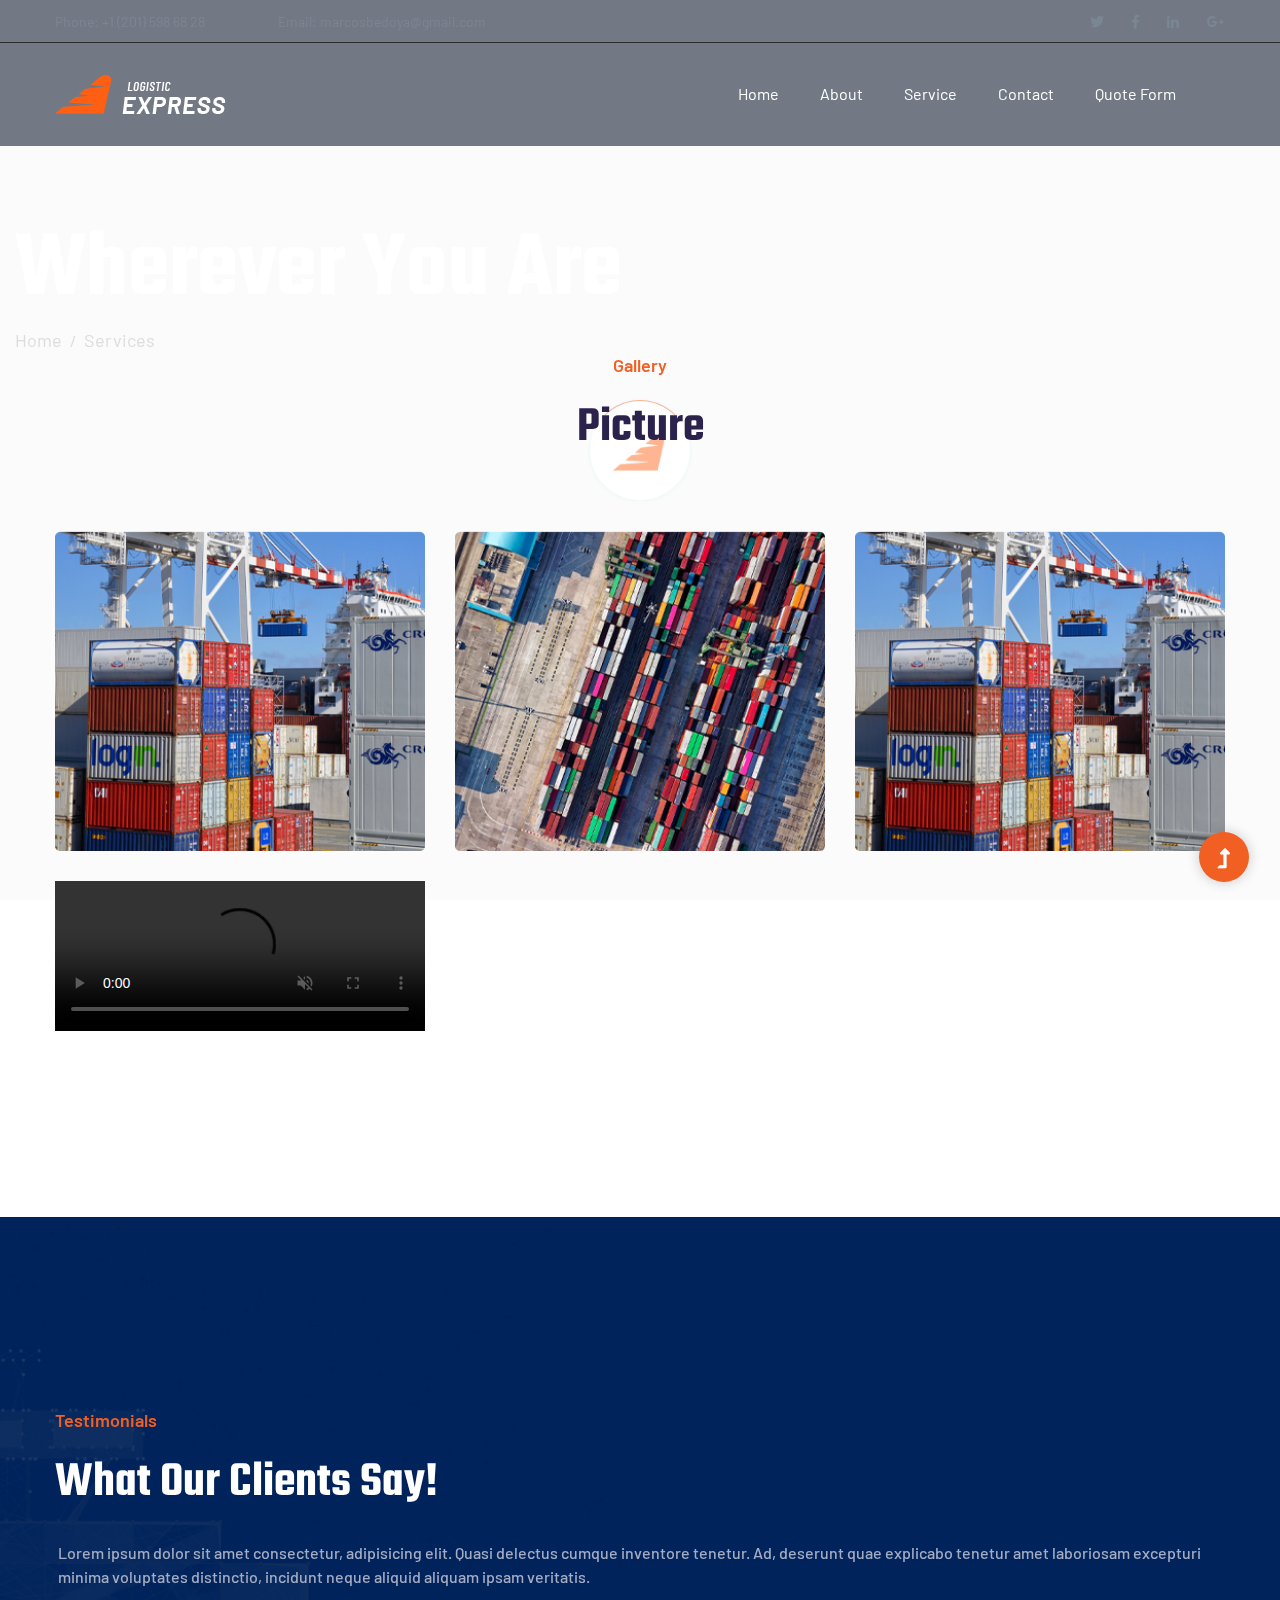
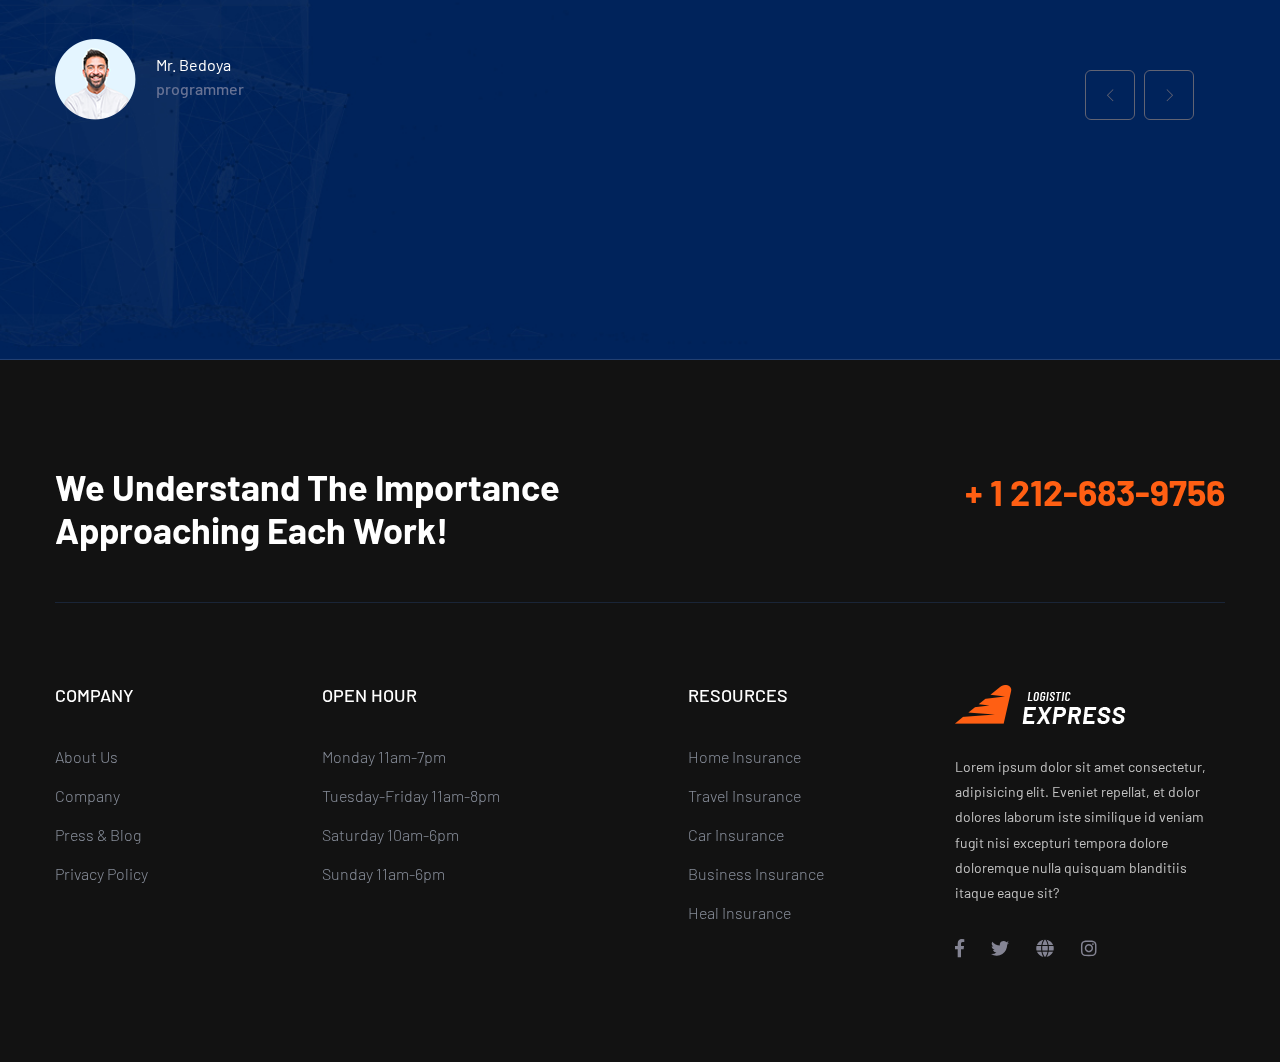
==== commit eee3fa32: "se agrego videos en la pagina gallery" ====
--- a/gallery.html
+++ b/gallery.html
@@ -188,9 +188,48 @@
               </div>
             </div>
           </div>
-        </div>
-      </div>
-
+          <div class="row">
+            <div class="col-lg-4 col-md-4 col-sm-6">
+              <div class="single-team mb-10 text-center">
+                <div class="team-img">
+                  <video
+                    muted
+                    controls
+                    src="assets/video/video3.mp4"
+                    width="100%"
+                  ></video>
+                </div>
+              </div>
+            </div>
+            <div class="col-lg-4 col-md-4 col-sm-6">
+              <div class="single-team mb-10 text-center">
+                <div class="team-img">
+                  <video
+                    autoplay
+                    muted
+                    loop
+                    src="assets/video/video31.mp4"
+                    width="100%"
+                  ></video>
+                </div>
+              </div>
+            </div>
+            <div class="col-lg-4 col-md-4 col-sm-6">
+              <div class="single-team mb-10 text-center">
+                <div class="team-img">
+                  <video
+                    autoplay
+                    muted
+                    loop
+                    src="assets/video/video31.mp4"
+                    width="100%"
+                  ></video>
+                </div>
+              </div>
+            </div>
+          </div>
+        </div>
+      </div>
       <!-- Team Ara End -->
       <!--? Testimonial Start -->
       <div
